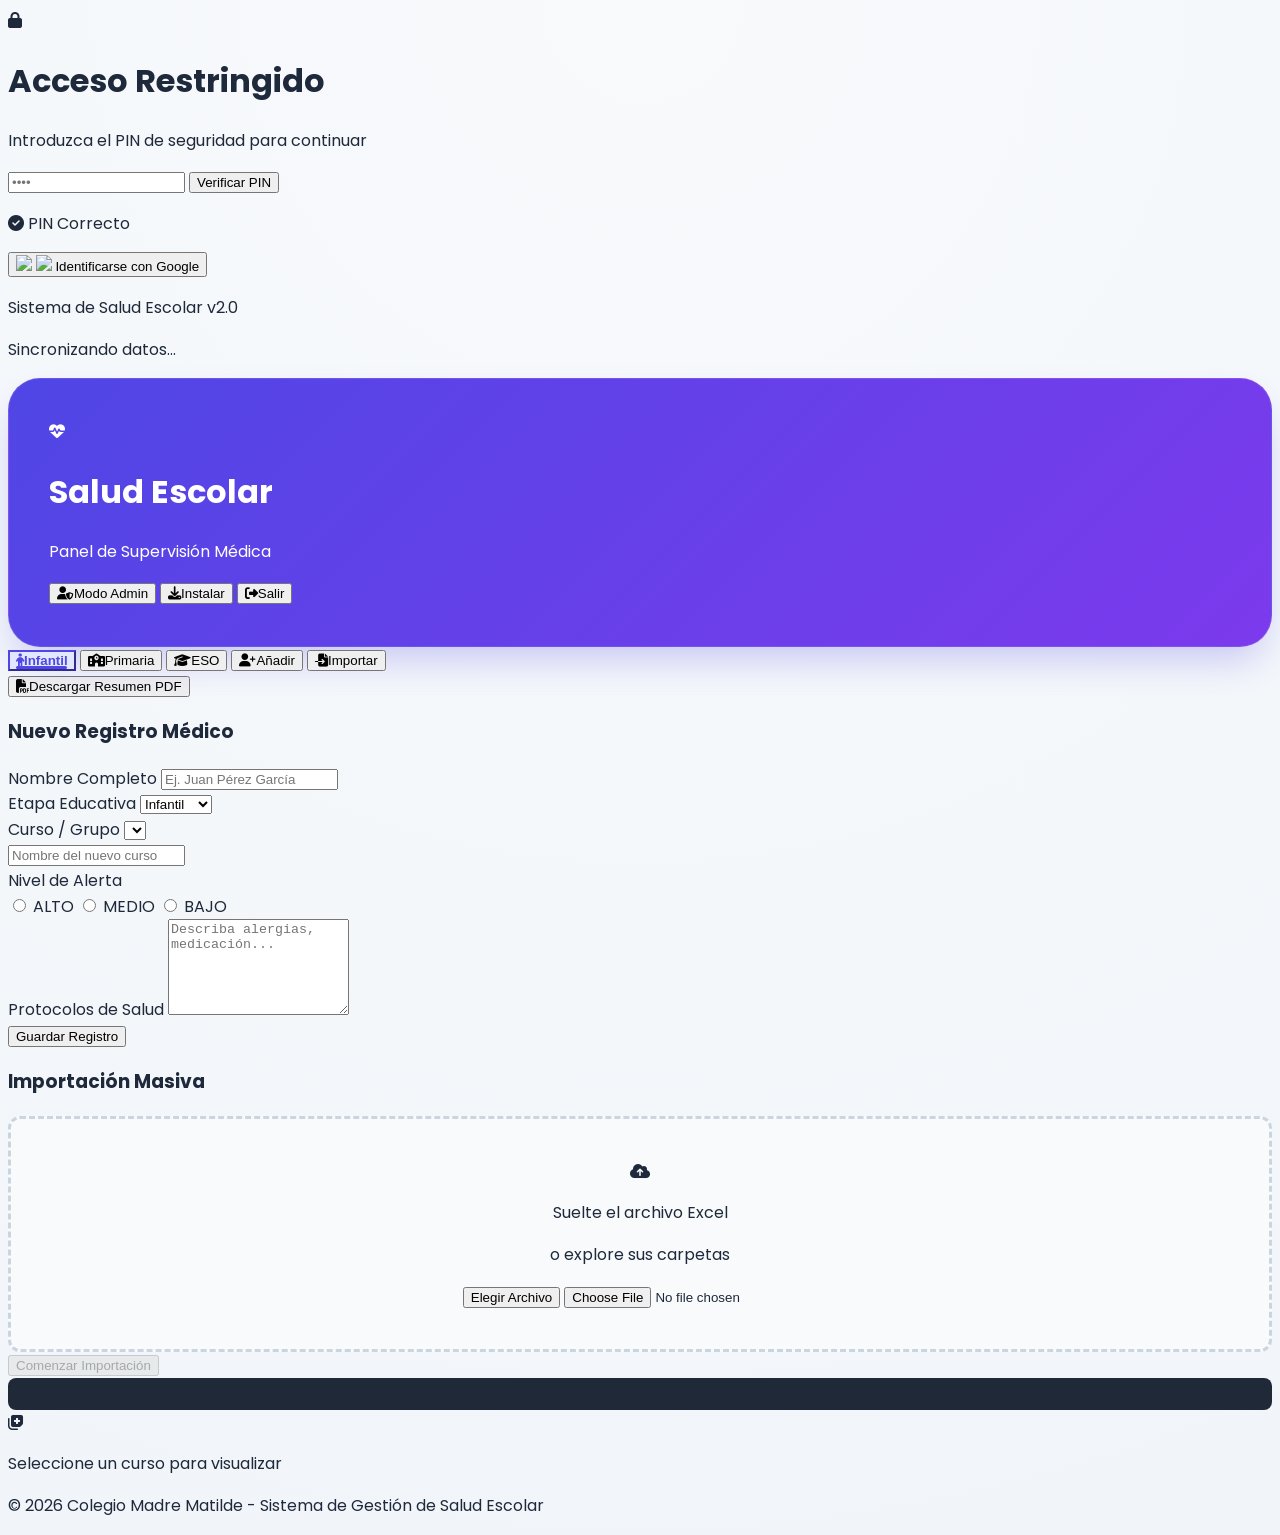
==== public_html/index.html @ 80fafb02 "Refactor arquitectura modular y configuraciones de despliegue (Firebase, Vercel, PWA)" ====
<!DOCTYPE html>
<html lang="es">

<head>
    <meta charset="UTF-8">
    <meta name="viewport" content="width=device-width, initial-scale=1.0">
    <title>Salud Escolar - Gestión de Alumnado</title>

    <!-- PWA -->
    <link rel="manifest" href="manifest.json">
    <meta name="theme-color" content="#4f46e5">
    <link rel="apple-touch-icon" href="icon-192.png">

    <!-- Fonts -->
    <link rel="preconnect" href="https://fonts.googleapis.com">
    <link rel="preconnect" href="https://fonts.gstatic.com" crossorigin>
    <link href="https://fonts.googleapis.com/css2?family=Poppins:wght@300;400;500;600;700&display=swap"
        rel="stylesheet">

    <!-- CSS -->
    <script src="https://cdn.tailwindcss.com"></script>
    <link rel="stylesheet" href="https://cdnjs.cloudflare.com/ajax/libs/font-awesome/6.4.0/css/all.min.css">
    <link rel="stylesheet" href="styles.css">

    <!-- External Libraries -->
    <script src="https://cdn.jsdelivr.net/npm/sweetalert2@11"></script>
    <script src="https://cdnjs.cloudflare.com/ajax/libs/xlsx/0.18.5/xlsx.full.min.js"></script>
    <script src="https://cdnjs.cloudflare.com/ajax/libs/jspdf/2.5.1/jspdf.umd.min.js"></script>
    <script src="https://cdnjs.cloudflare.com/ajax/libs/jspdf-autotable/3.5.28/jspdf.plugin.autotable.min.js"></script>
</head>

<body class="bg-slate-50 min-h-screen">
    <!-- Initial PIN Lock Overlay -->
    <div id="initial-pin-lock"
        class="fixed inset-0 bg-indigo-900 z-[100] flex flex-col items-center justify-center p-6 transition-all duration-500">
        <div class="bg-white p-8 rounded-2xl shadow-2xl w-full max-w-md text-center">
            <div class="w-20 h-20 bg-indigo-100 rounded-full flex items-center justify-center mx-auto mb-6">
                <i class="fas fa-lock text- indigo-600 text-3xl"></i>
            </div>
            <h1 class="text-2xl font-bold text-gray-800 mb-2">Acceso Restringido</h1>
            <p class="text-gray-500 mb-8">Introduzca el PIN de seguridad para continuar</p>

            <div id="pin-section">
                <form id="initial-pin-form" class="space-y-6">
                    <input type="password" id="initial-pin-input" maxlength="4" placeholder="••••"
                        class="w-full text-center text-3xl tracking-[1em] py-4 border-2 border-slate-200 rounded-xl focus:border-indigo-500 focus:outline-none transition-colors">
                    <button type="submit"
                        class="w-full bg-indigo-600 text-white py-4 rounded-xl font-bold text-lg hover:bg-indigo-700 transition-colors shadow-lg shadow-indigo-200">
                        Verificar PIN
                    </button>
                </form>
            </div>

            <div id="google-section" class="hidden animate-fade-in">
                <p class="text-green-600 font-medium mb-6 flex items-center justify-center">
                    <i class="fas fa-check-circle mr-2"></i> PIN Correcto
                </p>
                <button id="google-login-btn"
                    class="w-full border-2 border-slate-200 py-4 rounded-xl font-bold flex items-center justify-center gap-3 hover:bg-slate-50 transition-colors">
                    <img src="https://www.gstatic.com/firebasejs/ui/2.0.0/images/pjax_loader.gif" class="w-6 h-6 hidden"
                        id="google-loader">
                    <img src="https://www.gstatic.com/images/branding/product/1x/gsa_512dp.png" class="w-6 h-6">
                    Identificarse con Google
                </button>
            </div>
        </div>
        <p class="text-indigo-200 mt-8 text-sm opacity-60">Sistema de Salud Escolar v2.0</p>
    </div>

    <!-- Loading Overlay -->
    <div id="loading-overlay"
        class="fixed inset-0 bg-white/80 backdrop-blur-sm z-[90] flex items-center justify-center hidden">
        <div class="flex flex-col items-center">
            <div class="w-12 h-12 border-4 border-slate-200 border-t-indigo-600 rounded-full animate-spin"></div>
            <p class="mt-4 text-indigo-600 font-medium">Sincronizando datos...</p>
        </div>
    </div>

    <!-- Main Content -->
    <main id="app" class="hidden max-w-7xl mx-auto p-4 md:p-8">
        <header
            class="mb-10 p-10 rounded-[2rem] bg-gradient-to-br from-indigo-600 via-indigo-700 to-violet-800 text-white shadow-2xl shadow-indigo-200 flex flex-col md:flex-row justify-between items-center gap-8">
            <div class="flex items-center gap-6">
                <div
                    class="w-20 h-20 bg-white/20 backdrop-blur-md rounded-2xl flex items-center justify-center text-4xl shadow-inner">
                    <i class="fas fa-heartbeat"></i>
                </div>
                <div>
                    <h1 class="text-4xl font-black tracking-tight">Salud Escolar</h1>
                    <p class="text-indigo-100 text-sm font-bold opacity-90 uppercase tracking-[0.2em] mt-2">Panel de
                        Supervisión Médica</p>
                </div>
            </div>

            <div class="flex flex-wrap justify-center gap-4">
                <button id="admin-toggle-btn"
                    class="bg-amber-400 text-amber-950 px-8 py-4 rounded-2xl font-black text-sm flex items-center shadow-xl shadow-amber-900/20 hover:scale-105 transition-all active:scale-95 uppercase tracking-wider">
                    <i class="fas fa-user-shield mr-2"></i>Modo Admin
                </button>
                <button id="install-app-btn"
                    class="hidden bg-emerald-500 text-white px-8 py-4 rounded-2xl font-black text-sm flex items-center shadow-xl shadow-emerald-900/20 hover:scale-105 transition-all uppercase tracking-wider">
                    <i class="fas fa-download mr-2"></i>Instalar
                </button>
                <button id="logout-btn"
                    class="bg-white/10 hover:bg-white/20 px-8 py-4 rounded-2xl font-bold text-sm flex items-center backdrop-blur-md transition-all border border-white/20 active:scale-95">
                    <i class="fas fa-sign-out-alt mr-2"></i>Salir
                </button>
            </div>
            </div>
        </header>

        <!-- Navigation Tabs -->
        <nav class="flex justify-center overflow-x-auto pb-6 gap-6 mb-12 no-scrollbar scroll-smooth">
            <button data-tab="main-tabs" data-target="infantil"
                class="tab-active whitespace-nowrap px-10 py-6 rounded-3xl font-bold text-gray-500 hover:bg-white hover:shadow-xl transition-all flex items-center gap-4 border-2 border-transparent">
                <i class="fas fa-child text-xl"></i>Infantil
            </button>
            <button data-tab="main-tabs" data-target="primaria"
                class="whitespace-nowrap px-10 py-6 rounded-3xl font-bold text-gray-500 hover:bg-white hover:shadow-xl transition-all flex items-center gap-4 border-2 border-transparent">
                <i class="fas fa-school text-xl"></i>Primaria
            </button>
            <button data-tab="main-tabs" data-target="eso"
                class="whitespace-nowrap px-10 py-6 rounded-3xl font-bold text-gray-500 hover:bg-white hover:shadow-xl transition-all flex items-center gap-4 border-2 border-transparent">
                <i class="fas fa-graduation-cap text-xl"></i>ESO
            </button>
            <button id="add-student-btn" data-tab="main-tabs" data-target="add-student"
                class="hidden whitespace-nowrap px-10 py-6 rounded-3xl font-bold text-gray-500 hover:bg-white hover:shadow-xl transition-all flex items-center gap-4 border-2 border-transparent">
                <i class="fas fa-user-plus text-xl"></i>Añadir
            </button>
            <button id="import-data-btn" data-tab="main-tabs" data-target="import-data"
                class="hidden whitespace-nowrap px-10 py-6 rounded-3xl font-bold text-gray-500 hover:bg-white hover:shadow-xl transition-all flex items-center gap-4 border-2 border-transparent">
                <i class="fas fa-file-import text-xl"></i>Importar
            </button>
        </nav>

        <!-- Tool Bar -->
        <div id="tool-bar" class="mb-12 flex justify-center">
            <button id="pdf-download-btn"
                class="hidden bg-white text-rose-600 border-2 border-rose-50 px-10 py-5 rounded-3xl font-black text-sm shadow-xl hover:bg-rose-50 hover:shadow-rose-200/50 transition-all flex items-center uppercase tracking-widest">
                <i class="fas fa-file-pdf mr-4 text-2xl"></i>Descargar Resumen PDF
            </button>
        </div>

        <!-- Tab Contents -->
        <div id="infantil" class="tab-content animate-fade-in px-4">
            <div id="courses-infantil" class="flex flex-wrap justify-center gap-8 mb-16"></div>
        </div>

        <div id="primaria" class="tab-content hidden animate-fade-in px-4">
            <div id="courses-primaria" class="flex flex-wrap justify-center gap-8 mb-16"></div>
        </div>

        <div id="eso" class="tab-content hidden animate-fade-in px-4">
            <div id="courses-eso" class="flex flex-wrap justify-center gap-8 mb-16"></div>
        </div>

        <div id="add-student" class="tab-content hidden animate-fade-in">
            <div class="max-w-3xl mx-auto bg-white p-12 rounded-[2.5rem] shadow-2xl shadow-slate-200/50">
                <h3 class="text-3xl font-black text-gray-800 mb-10 border-b pb-6 text-center">Nuevo Registro Médico</h3>
                <form id="add-student-form" class="space-y-8">
                    <div class="grid grid-cols-1 md:grid-cols-2 gap-8">
                        <div class="space-y-3">
                            <label class="text-xs font-black text-gray-400 uppercase tracking-widest ml-1">Nombre
                                Completo</label>
                            <input type="text" id="student-name" required
                                class="w-full px-6 py-4 rounded-2xl border-2 border-slate-100 focus:border-indigo-500 focus:ring-4 focus:ring-indigo-500/10 focus:outline-none transition-all"
                                placeholder="Ej. Juan Pérez García">
                        </div>
                        <div class="space-y-3">
                            <label class="text-xs font-black text-gray-400 uppercase tracking-widest ml-1">Etapa
                                Educativa</label>
                            <select id="student-stage"
                                class="w-full px-6 py-4 rounded-2xl border-2 border-slate-100 focus:border-indigo-500 focus:outline-none transition-all">
                                <option value="Infantil">Infantil</option>
                                <option value="Primaria">Primaria</option>
                                <option value="ESO">ESO</option>
                            </select>
                        </div>
                    </div>

                    <div class="grid grid-cols-1 md:grid-cols-2 gap-8">
                        <div class="space-y-3">
                            <label class="text-xs font-black text-gray-400 uppercase tracking-widest ml-1">Curso /
                                Grupo</label>
                            <select id="student-course"
                                class="w-full px-6 py-4 rounded-2xl border-2 border-slate-100 focus:border-indigo-500 focus:outline-none transition-all"></select>
                            <div id="new-course-container" class="hidden mt-4">
                                <input type="text" id="new-course-name"
                                    class="w-full px-6 py-4 rounded-2xl border-2 border-indigo-200 bg-indigo-50/30 focus:outline-none"
                                    placeholder="Nombre del nuevo curso">
                            </div>
                        </div>
                        <div class="space-y-3">
                            <label class="text-xs font-black text-gray-400 uppercase tracking-widest ml-1">Nivel de
                                Alerta</label>
                            <div class="flex gap-4 p-2 bg-slate-100 rounded-2xl">
                                <label
                                    class="flex-1 text-center py-3 px-4 rounded-xl cursor-pointer transition-all has-[:checked]:bg-white has-[:checked]:shadow-md has-[:checked]:text-red-600">
                                    <input type="radio" name="severity" value="high" class="hidden" required>
                                    <span class="text-sm font-black uppercase tracking-tighter">ALTO</span>
                                </label>
                                <label
                                    class="flex-1 text-center py-3 px-4 rounded-xl cursor-pointer transition-all has-[:checked]:bg-white has-[:checked]:shadow-md has-[:checked]:text-amber-500">
                                    <input type="radio" name="severity" value="medium" class="hidden">
                                    <span class="text-sm font-black uppercase tracking-tighter">MEDIO</span>
                                </label>
                                <label
                                    class="flex-1 text-center py-3 px-4 rounded-xl cursor-pointer transition-all has-[:checked]:bg-white has-[:checked]:shadow-md has-[:checked]:text-emerald-500">
                                    <input type="radio" name="severity" value="low" class="hidden">
                                    <span class="text-sm font-black uppercase tracking-tighter">BAJO</span>
                                </label>
                            </div>
                        </div>
                    </div>

                    <div class="space-y-3">
                        <label class="text-xs font-black text-gray-400 uppercase tracking-widest ml-1">Protocolos de
                            Salud</label>
                        <textarea id="student-info" rows="6" required
                            class="w-full px-6 py-5 rounded-2xl border-2 border-slate-100 focus:border-indigo-500 focus:outline-none transition-all leading-relaxed"
                            placeholder="Describa alergias, medicación..."></textarea>
                    </div>

                    <button type="submit"
                        class="w-full bg-indigo-600 text-white py-6 rounded-2xl font-black text-xl hover:bg-indigo-700 hover:shadow-2xl hover:shadow-indigo-200 transition-all active:scale-[0.98] mt-6 uppercase tracking-[0.2em]">
                        Guardar Registro
                    </button>
                </form>
            </div>
        </div>

        <div id="import-data" class="tab-content hidden animate-fade-in">
            <div class="max-w-3xl mx-auto bg-white p-12 rounded-[2.5rem] shadow-2xl shadow-slate-200/50">
                <h3 class="text-3xl font-black text-gray-800 mb-10 border-b pb-6 text-center">Importación Masiva</h3>
                <div id="drop-zone"
                    class="drop-zone border-4 border-dashed border-indigo-100 p-16 rounded-[2rem] text-center bg-indigo-50/20 hover:bg-indigo-50/40 transition-all cursor-pointer group">
                    <div class="text-7xl text-indigo-200 mb-8 group-hover:scale-110 transition-transform">
                        <i class="fas fa-cloud-upload-alt"></i>
                    </div>
                    <p class="text-xl font-black text-indigo-900 mb-3">Suelte el archivo Excel</p>
                    <p class="text-gray-400 mb-8">o explore sus carpetas</p>
                    <button id="browse-btn"
                        class="bg-indigo-600 text-white px-10 py-4 rounded-2xl font-black hover:bg-indigo-700 transition-all shadow-lg shadow-indigo-100 uppercase tracking-widest text-sm">
                        Elegir Archivo
                    </button>
                    <input type="file" id="file-input" class="hidden" accept=".xlsx, .xls">
                </div>
                <div id="file-name"
                    class="mt-8 text-center text-indigo-600 font-black text-sm bg-indigo-50 py-4 rounded-2xl hidden shadow-inner border border-indigo-100">
                </div>
                <div class="flex justify-center mt-10">
                    <button id="import-btn" disabled
                        class="bg-emerald-500 text-white px-16 py-5 rounded-2xl font-black text-lg hover:bg-emerald-600 transition-all disabled:opacity-30 disabled:cursor-not-allowed shadow-xl shadow-emerald-200 uppercase tracking-[0.2em]">
                        Comenzar Importación
                    </button>
                </div>
                <div id="import-results"
                    class="mt-12 overflow-hidden border border-slate-100 rounded-3xl hidden shadow-inner bg-slate-50 p-6">
                </div>
            </div>
        </div>

        <!-- Student List View Area -->
        <div id="student-list-container" class="mt-16 min-h-[400px]">
            <div
                class="flex flex-col items-center justify-center text-slate-300 py-32 border-4 border-dashed border-slate-100 rounded-[3rem] bg-white/50">
                <i class="fas fa-notes-medical text-8xl mb-8 opacity-20"></i>
                <p class="text-2xl font-bold tracking-tight">Seleccione un curso para visualizar</p>
            </div>
        </div>
    </main>

    <footer class="mt-20 py-10 text-center text-gray-400 text-sm font-medium">
        <p>© 2026 Colegio Madre Matilde - Sistema de Gestión de Salud Escolar</p>
    </footer>

    <!-- Scripts -->
    <script src="firebase-config.js?v=2.4"></script>
    <script type="module" src="app.js?v=2.4"></script>
</body>

</html>
---- public_html/styles.css ----
/* Base Styles */
body {
    font-family: 'Poppins', sans-serif;
    background: radial-gradient(circle at 50% 0%, #f8fafc 0%, #f1f5f9 100%);
    color: #1e293b;
    line-height: 1.6;
}

header {
    background: linear-gradient(135deg, #4f46e5 0%, #7c3aed 100%);
    color: white;
    padding: 2.5rem;
    border-radius: 2rem;
    box-shadow: 0 20px 40px -10px rgba(79, 70, 229, 0.3);
    border: 1px solid rgba(255, 255, 255, 0.1);
    backdrop-filter: blur(10px);
}

nav button {
    transition: all 0.3s ease;
    position: relative;
}

nav button.tab-active {
    border-color: #4f46e5;
    color: #4f46e5;
    background-color: #e0e7ff;
    font-weight: 600;
}

nav button::after {
    content: '';
    position: absolute;
    bottom: 0;
    left: 10%;
    width: 80%;
    height: 3px;
    background-color: transparent;
    transition: background-color 0.3s ease;
    border-radius: 3px;
}

nav button.tab-active::after {
    background-color: #4f46e5;
}

/* Custom Scrollbar */
.no-scrollbar::-webkit-scrollbar {
    display: none;
}

.no-scrollbar {
    -ms-overflow-style: none;
    scrollbar-width: none;
}

.course-btn {
    background-color: white;
    border: 1px solid #d1d5db;
    color: #4b5563;
    transition: all 0.2s ease-in-out;
    box-shadow: 0 2px 5px rgba(0, 0, 0, 0.05);
}

.course-btn:hover {
    background-color: #eef2ff;
    border-color: #a5b4fc;
    color: #4338ca;
    transform: translateY(-2px);
    box-shadow: 0 4px 10px rgba(0, 0, 0, 0.1);
}

.course-btn.course-btn-active {
    background-color: #6366f1;
    color: white;
    border-color: #6366f1;
    box-shadow: 0 10px 15px -3px rgba(99, 102, 241, 0.4);
    transform: translateY(-2px);
}

.course-btn.course-btn-active span:last-child {
    background-color: white;
    color: #6366f1;
}

.student-card {
    background-color: white;
    border-left: 6px solid;
    border-radius: 0.75rem;
    box-shadow: 0 4px 10px rgba(0, 0, 0, 0.08);
    transition: all 0.2s ease-in-out;
}

.student-card:hover {
    transform: translateY(-3px);
    box-shadow: 0 6px 15px rgba(0, 0, 0, 0.12);
}

.student-card .avatar {
    background-color: #e0f2fe;
    color: #0369a1;
    font-weight: 700;
}

.student-card .info-snippet {
    color: #6b7280;
}

/* Alert Mini Cards */
.alert-mini-card {
    padding: 0.25rem 0.6rem;
    border-radius: 0.5rem;
    font-size: 0.75rem;
    font-weight: 500;
    display: inline-flex;
    align-items: center;
    gap: 0.3rem;
}

.alert-mini-card-red {
    background-color: #fee2e2;
    color: #ef4444;
    border-color: #fca5a5;
}

.alert-mini-card-orange {
    background-color: #fff7ed;
    color: #f97316;
    border-color: #fed7aa;
}

.alert-mini-card-yellow {
    background-color: #fef9c3;
    color: #b45309;
    border-color: #fde68a;
}

.alert-mini-card-green {
    background-color: #f0fdf4;
    color: #15803d;
    border-color: #bbf7d0;
}

.alert-mini-card-blue {
    background-color: #e0f2fe;
    color: #0369a1;
    border-color: #bfdbfe;
}

/* Detail Modal Styles */
#detail-modal-backdrop {
    backdrop-filter: blur(5px);
    background-color: rgba(0, 0, 0, 0.6);
}

#detail-modal-backdrop .modal-content-container {
    background: linear-gradient(to bottom right, #ffffff, #f7f9fc);
    border-radius: 1.5rem;
    box-shadow: 0 10px 30px rgba(0, 0, 0, 0.25);
}

#detail-modal-backdrop h3 {
    color: #4f46e5;
}

#detail-modal-backdrop .info-section {
    background-color: #f8fafc;
    border: 1px solid #e2e8f0;
    border-radius: 0.75rem;
}

#detail-modal-backdrop .summary-section {
    background-color: #fffaeb;
    border-left: 5px solid #f59e0b;
}

#detail-modal-backdrop .critical-action-section {
    background-color: #fee2e2;
    border-left: 5px solid #ef4444;
}

#summary-output strong {
    display: block;
    font-size: 1.125rem;
    margin-top: 0.75rem;
    color: #1f2937;
}

#summary-output ul {
    list-style-type: disc;
    padding-left: 1.5rem;
}

/* Loading Overlay */
#loading-overlay {
    transition: opacity 0.3s ease-in-out;
}

.loader {
    border-top-color: #6366f1;
}

/* Import Zone Styles */
.drop-zone {
    border: 3px dashed #cbd5e1;
    border-radius: 0.75rem;
    padding: 2.5rem;
    text-align: center;
    transition: all 0.3s ease;
    background-color: #f8fafc;
}

.drop-zone.drag-over {
    border-color: #6366f1;
    background-color: #eef2ff;
}

#import-results {
    max-height: 250px;
    overflow-y: auto;
    background-color: #1f2937;
    color: #d1d5db;
    font-family: 'Courier New', Courier, monospace;
    padding: 1rem;
    border-radius: 0.5rem;
}

/* Animations */
@keyframes fadeIn {
    from {
        opacity: 0;
        transform: translateY(10px);
    }

    to {
        opacity: 1;
        transform: translateY(0);
    }
}

.animate-fade-in {
    animation: fadeIn 0.4s ease-out forwards;
}

/* Enhanced Modal Styles */
.swal2-popup {
    border-radius: 2rem !important;
    padding: 2.5rem !important;
    box-shadow: 0 25px 50px -12px rgba(0, 0, 0, 0.25) !important;
}

.swal2-title {
    font-size: 1.75rem !important;
    font-weight: 800 !important;
    color: #1e293b !important;
}

.swal2-html-container {
    font-size: 1rem !important;
    color: #64748b !important;
    margin: 1.5rem 0 !important;
}

.swal2-input {
    border-radius: 1rem !important;
    border: 2px solid #e2e8f0 !important;
    padding: 1rem 1.5rem !important;
    font-size: 1.125rem !important;
    text-align: center !important;
    letter-spacing: 0.5em !important;
    font-weight: 600 !important;
    transition: all 0.2s ease !important;
}

.swal2-input:focus {
    border-color: #6366f1 !important;
    box-shadow: 0 0 0 4px rgba(99, 102, 241, 0.1) !important;
    outline: none !important;
}

.swal2-confirm {
    background: linear-gradient(135deg, #6366f1 0%, #7c3aed 100%) !important;
    border-radius: 1rem !important;
    padding: 0.875rem 2.5rem !important;
    font-weight: 700 !important;
    font-size: 0.875rem !important;
    text-transform: uppercase !important;
    letter-spacing: 0.05em !important;
    box-shadow: 0 10px 15px -3px rgba(99, 102, 241, 0.3) !important;
    transition: all 0.2s ease !important;
}

.swal2-confirm:hover {
    transform: translateY(-2px) !important;
    box-shadow: 0 15px 25px -5px rgba(99, 102, 241, 0.4) !important;
}

.swal2-cancel {
    background-color: #f1f5f9 !important;
    color: #64748b !important;
    border-radius: 1rem !important;
    padding: 0.875rem 2.5rem !important;
    font-weight: 600 !important;
    font-size: 0.875rem !important;
    text-transform: uppercase !important;
    letter-spacing: 0.05em !important;
    transition: all 0.2s ease !important;
}

.swal2-cancel:hover {
    background-color: #e2e8f0 !important;
}
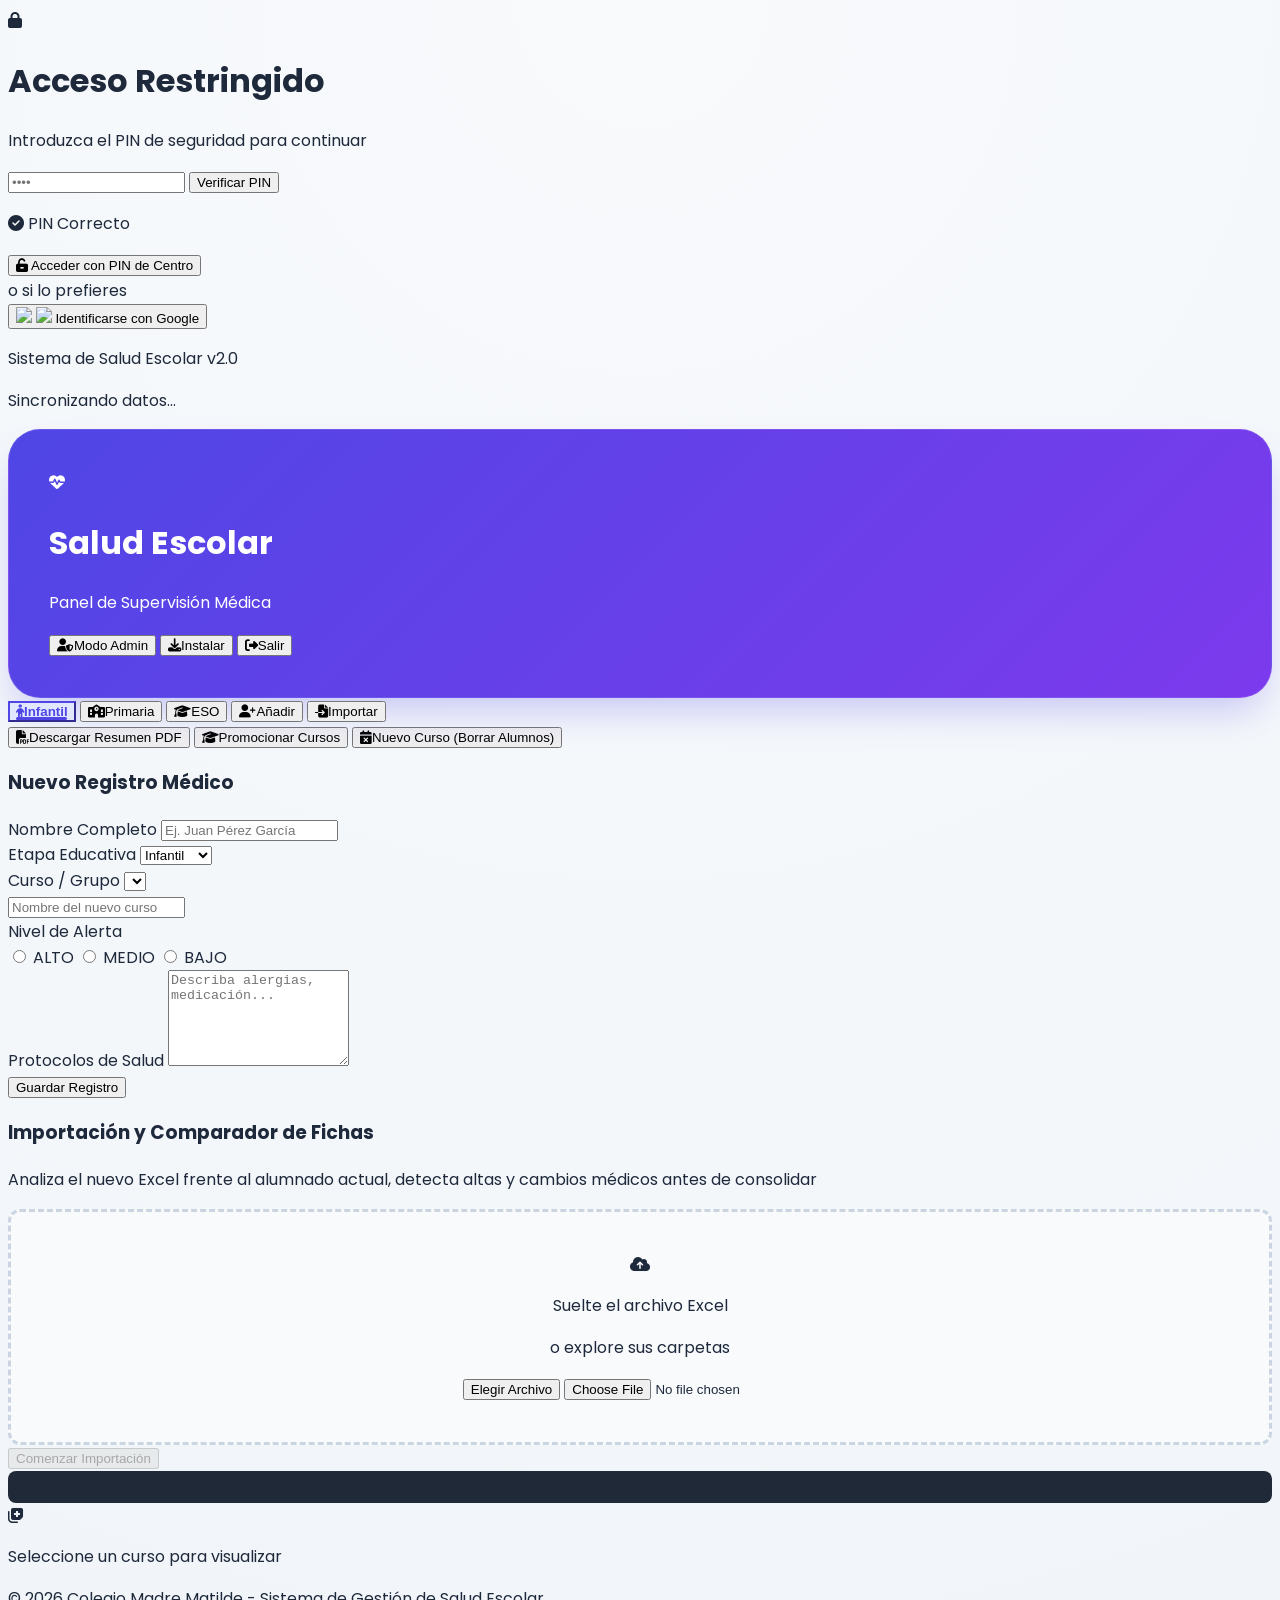
==== commit 8ed438e2: "Agregar promoción automática de cursos y comparador inteligente de fichas médicas" ====
--- a/public_html/index.html
+++ b/public_html/index.html
@@ -52,14 +52,24 @@
             </div>
 
             <div id="google-section" class="hidden animate-fade-in">
-                <p class="text-green-600 font-medium mb-6 flex items-center justify-center">
+                <p class="text-green-600 font-medium mb-4 flex items-center justify-center">
                     <i class="fas fa-check-circle mr-2"></i> PIN Correcto
                 </p>
+                <button id="direct-access-btn"
+                    class="w-full bg-indigo-600 text-white py-4 rounded-xl font-bold flex items-center justify-center gap-3 hover:bg-indigo-700 transition-all shadow-lg shadow-indigo-200 mb-4 cursor-pointer">
+                    <i class="fas fa-unlock-alt"></i>
+                    Acceder con PIN de Centro
+                </button>
+                <div class="relative flex py-2 items-center">
+                    <div class="flex-grow border-t border-slate-200"></div>
+                    <span class="flex-shrink mx-4 text-slate-400 text-xs font-semibold uppercase">o si lo prefieres</span>
+                    <div class="flex-grow border-t border-slate-200"></div>
+                </div>
                 <button id="google-login-btn"
-                    class="w-full border-2 border-slate-200 py-4 rounded-xl font-bold flex items-center justify-center gap-3 hover:bg-slate-50 transition-colors">
-                    <img src="https://www.gstatic.com/firebasejs/ui/2.0.0/images/pjax_loader.gif" class="w-6 h-6 hidden"
+                    class="w-full border-2 border-slate-200 py-3 rounded-xl font-semibold text-slate-700 flex items-center justify-center gap-3 hover:bg-slate-50 transition-colors mt-2">
+                    <img src="https://www.gstatic.com/firebasejs/ui/2.0.0/images/pjax_loader.gif" class="w-5 h-5 hidden"
                         id="google-loader">
-                    <img src="https://www.gstatic.com/images/branding/product/1x/gsa_512dp.png" class="w-6 h-6">
+                    <img src="https://www.gstatic.com/images/branding/product/1x/gsa_512dp.png" class="w-5 h-5">
                     Identificarse con Google
                 </button>
             </div>
@@ -134,10 +144,18 @@
         </nav>
 
         <!-- Tool Bar -->
-        <div id="tool-bar" class="mb-12 flex justify-center">
+        <div id="tool-bar" class="mb-12 flex flex-wrap justify-center gap-6">
             <button id="pdf-download-btn"
                 class="hidden bg-white text-rose-600 border-2 border-rose-50 px-10 py-5 rounded-3xl font-black text-sm shadow-xl hover:bg-rose-50 hover:shadow-rose-200/50 transition-all flex items-center uppercase tracking-widest">
                 <i class="fas fa-file-pdf mr-4 text-2xl"></i>Descargar Resumen PDF
+            </button>
+            <button id="promote-courses-btn"
+                class="hidden bg-white text-indigo-600 border-2 border-indigo-100 hover:bg-indigo-50 px-10 py-5 rounded-3xl font-black text-sm shadow-xl hover:shadow-indigo-200/50 transition-all flex items-center uppercase tracking-widest">
+                <i class="fas fa-graduation-cap mr-4 text-2xl"></i>Promocionar Cursos
+            </button>
+            <button id="clear-all-students-btn"
+                class="hidden bg-white text-red-600 border-2 border-red-100 hover:bg-red-50 px-10 py-5 rounded-3xl font-black text-sm shadow-xl hover:shadow-red-200/50 transition-all flex items-center uppercase tracking-widest">
+                <i class="fas fa-calendar-times mr-4 text-2xl"></i>Nuevo Curso (Borrar Alumnos)
             </button>
         </div>
 
@@ -230,8 +248,11 @@
         </div>
 
         <div id="import-data" class="tab-content hidden animate-fade-in">
-            <div class="max-w-3xl mx-auto bg-white p-12 rounded-[2.5rem] shadow-2xl shadow-slate-200/50">
-                <h3 class="text-3xl font-black text-gray-800 mb-10 border-b pb-6 text-center">Importación Masiva</h3>
+            <div class="max-w-4xl mx-auto bg-white p-12 rounded-[2.5rem] shadow-2xl shadow-slate-200/50">
+                <div class="text-center border-b pb-6 mb-10">
+                    <h3 class="text-3xl font-black text-gray-800">Importación y Comparador de Fichas</h3>
+                    <p class="text-gray-500 text-sm mt-2">Analiza el nuevo Excel frente al alumnado actual, detecta altas y cambios médicos antes de consolidar</p>
+                </div>
                 <div id="drop-zone"
                     class="drop-zone border-4 border-dashed border-indigo-100 p-16 rounded-[2rem] text-center bg-indigo-50/20 hover:bg-indigo-50/40 transition-all cursor-pointer group">
                     <div class="text-7xl text-indigo-200 mb-8 group-hover:scale-110 transition-transform">
@@ -275,8 +296,8 @@
     </footer>
 
     <!-- Scripts -->
-    <script src="firebase-config.js?v=2.4"></script>
-    <script type="module" src="app.js?v=2.4"></script>
+    <script src="firebase-config.js?v=2.5"></script>
+    <script type="module" src="app.js?v=2.5"></script>
 </body>
 
 </html>
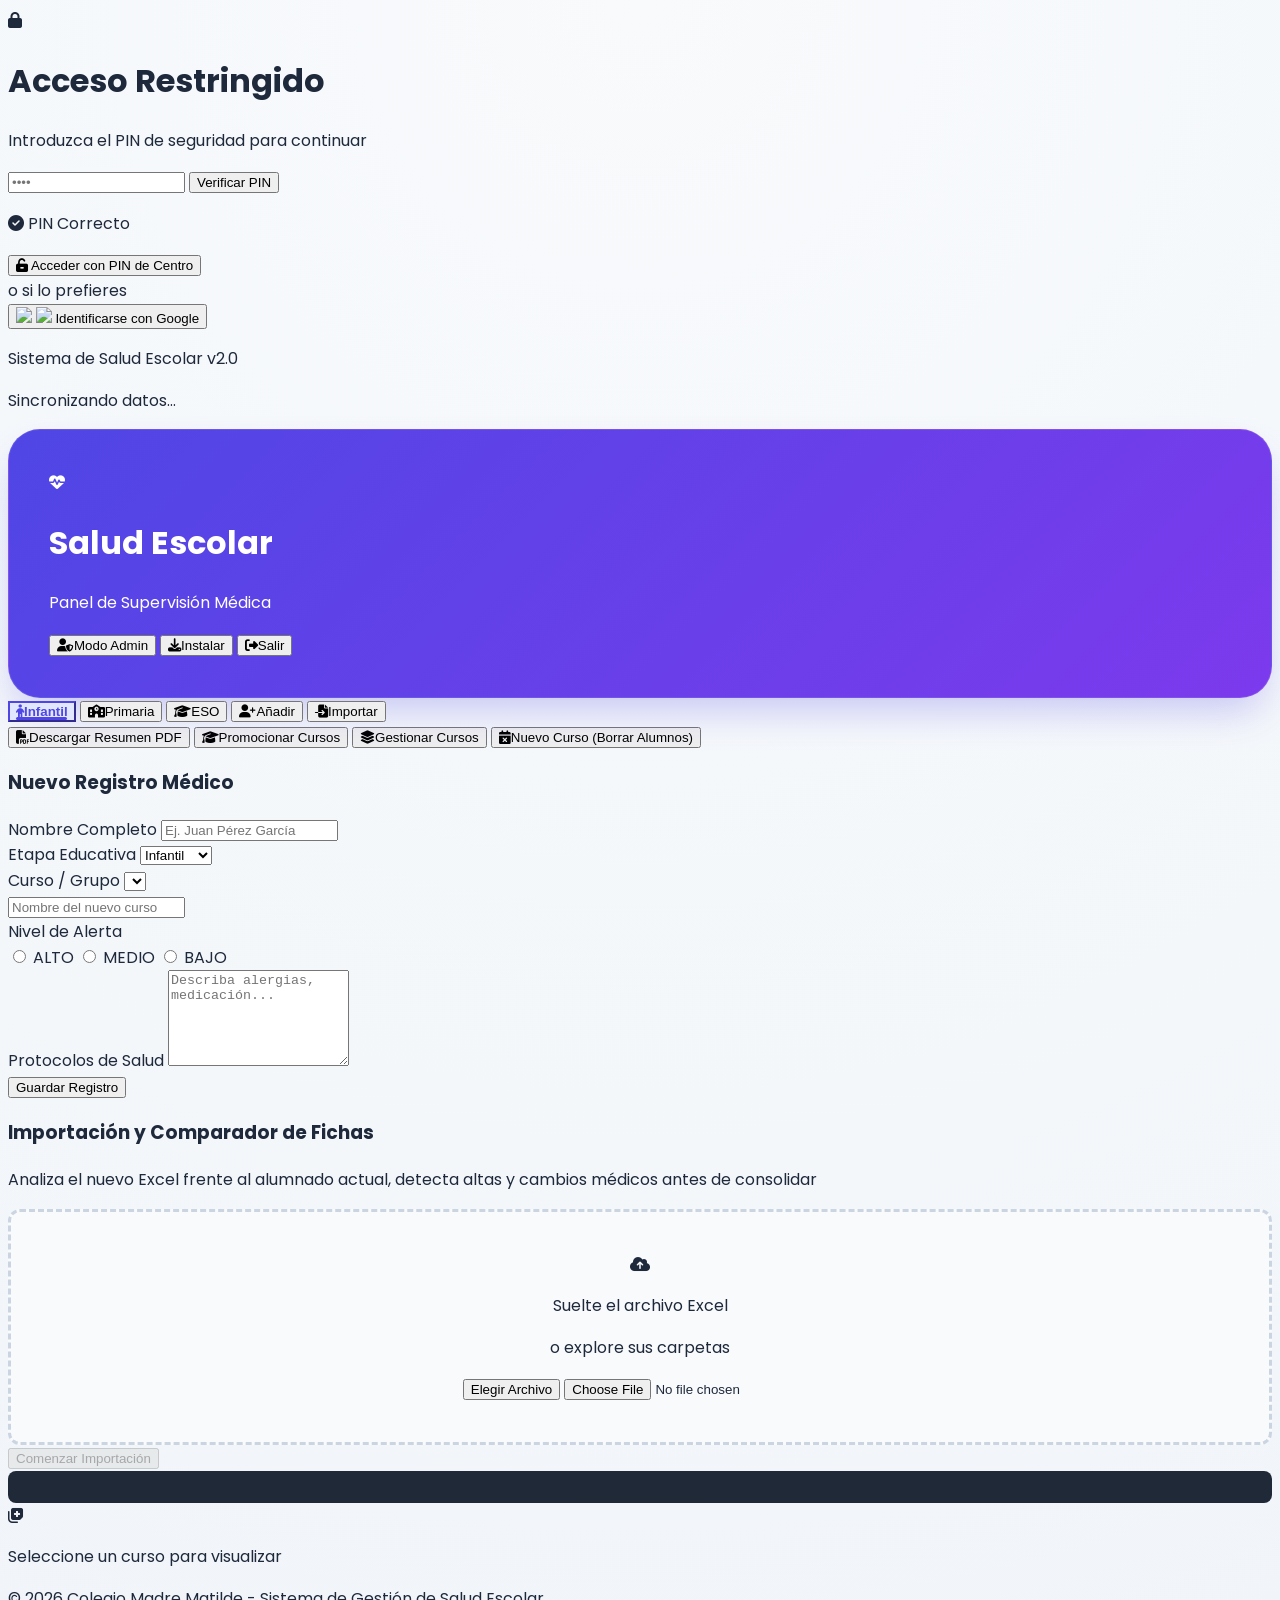
==== commit df8d5baa: "feat: gestion y persistencia de cursos escolares, soporte para cursos vacios y boton anadir curso" ====
--- a/public_html/index.html
+++ b/public_html/index.html
@@ -152,6 +152,10 @@
             <button id="promote-courses-btn"
                 class="hidden bg-white text-indigo-600 border-2 border-indigo-100 hover:bg-indigo-50 px-10 py-5 rounded-3xl font-black text-sm shadow-xl hover:shadow-indigo-200/50 transition-all flex items-center uppercase tracking-widest">
                 <i class="fas fa-graduation-cap mr-4 text-2xl"></i>Promocionar Cursos
+            </button>
+            <button id="manage-courses-btn"
+                class="hidden bg-white text-indigo-700 border-2 border-indigo-100 hover:bg-indigo-50 px-10 py-5 rounded-3xl font-black text-sm shadow-xl hover:shadow-indigo-200/50 transition-all flex items-center uppercase tracking-widest">
+                <i class="fas fa-layer-group mr-4 text-2xl"></i>Gestionar Cursos
             </button>
             <button id="clear-all-students-btn"
                 class="hidden bg-white text-red-600 border-2 border-red-100 hover:bg-red-50 px-10 py-5 rounded-3xl font-black text-sm shadow-xl hover:shadow-red-200/50 transition-all flex items-center uppercase tracking-widest">
@@ -296,8 +300,8 @@
     </footer>
 
     <!-- Scripts -->
-    <script src="firebase-config.js?v=2.5"></script>
-    <script type="module" src="app.js?v=2.5"></script>
+    <script src="firebase-config.js?v=2.7"></script>
+    <script type="module" src="app.js?v=2.7"></script>
 </body>
 
 </html>
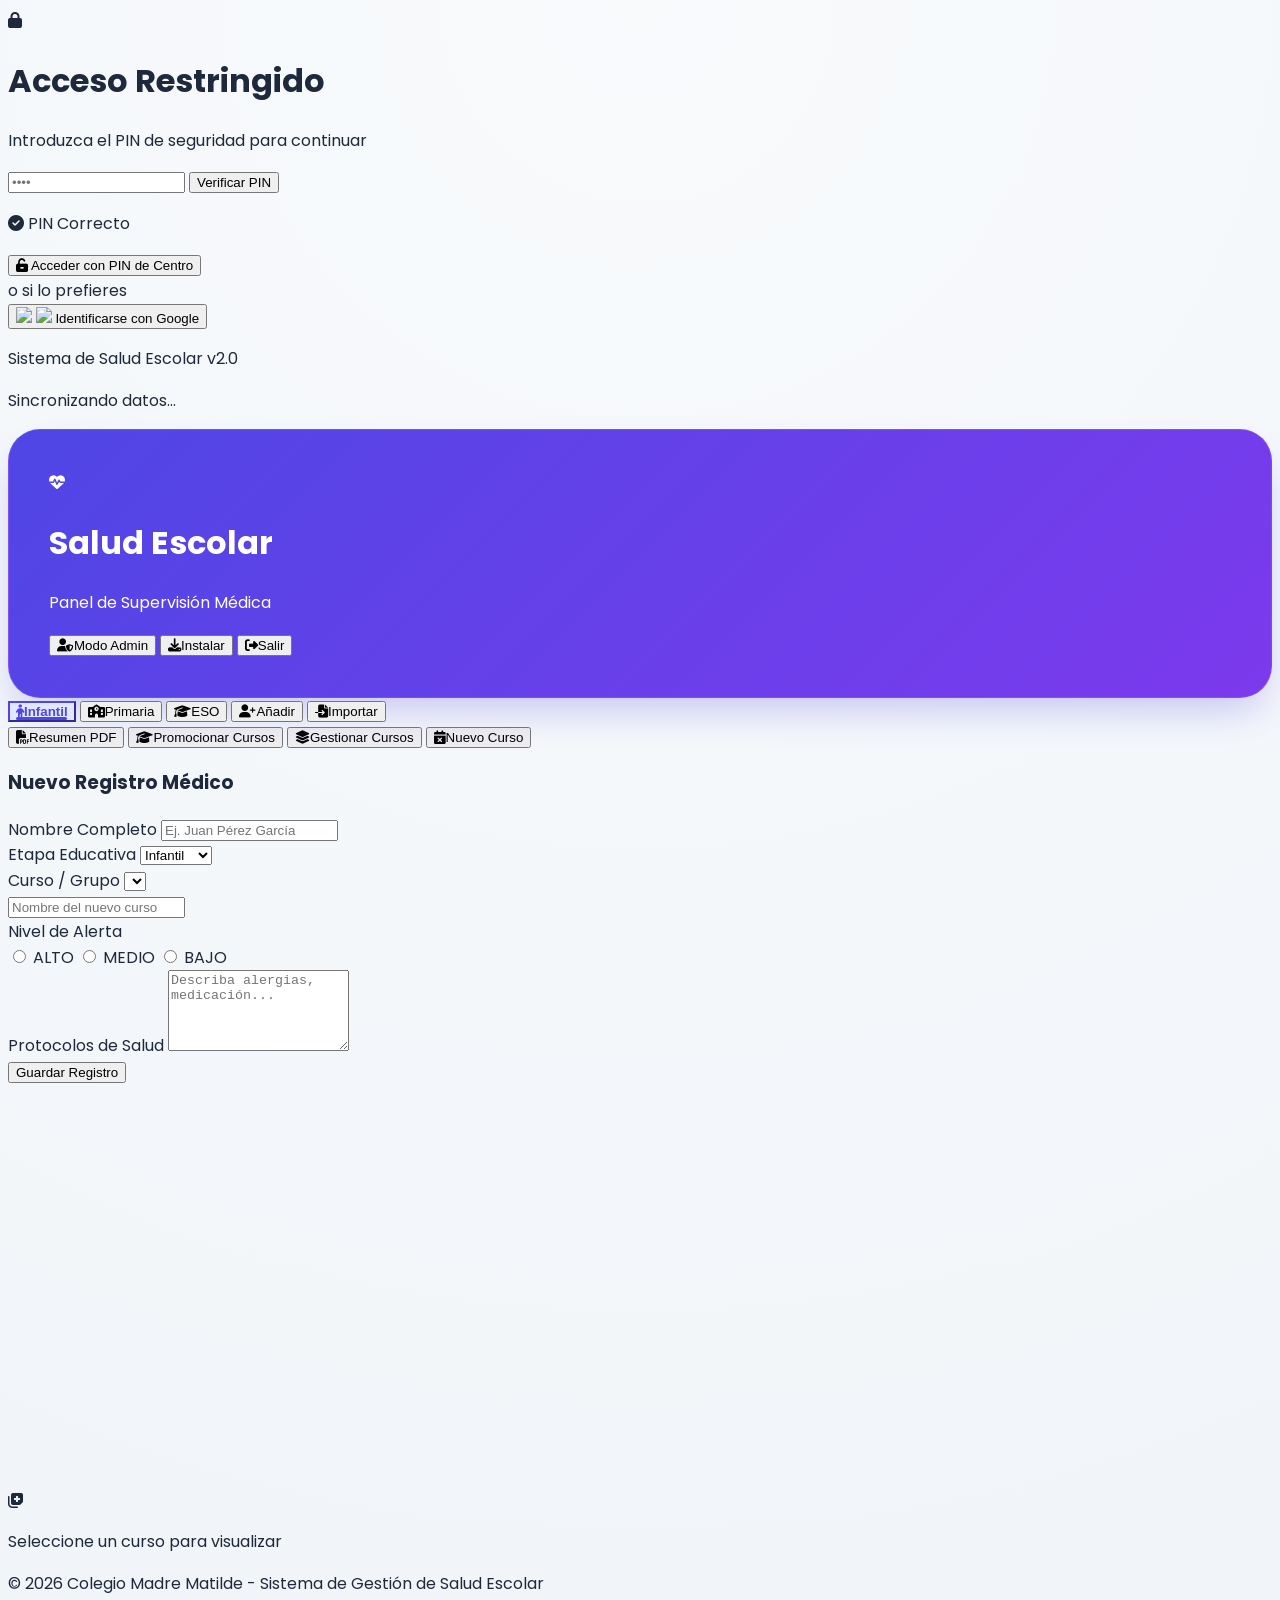
==== commit e5f17b07: "feat(ui): optimizacion 100% responsive para movil, tablet y escritorio con paridad exacta" ====
--- a/public_html/index.html
+++ b/public_html/index.html
@@ -1,307 +1,300 @@
-<!DOCTYPE html>
-<html lang="es">
-
-<head>
-    <meta charset="UTF-8">
-    <meta name="viewport" content="width=device-width, initial-scale=1.0">
-    <title>Salud Escolar - Gestión de Alumnado</title>
-
-    <!-- PWA -->
-    <link rel="manifest" href="manifest.json">
-    <meta name="theme-color" content="#4f46e5">
-    <link rel="apple-touch-icon" href="icon-192.png">
-
-    <!-- Fonts -->
-    <link rel="preconnect" href="https://fonts.googleapis.com">
-    <link rel="preconnect" href="https://fonts.gstatic.com" crossorigin>
-    <link href="https://fonts.googleapis.com/css2?family=Poppins:wght@300;400;500;600;700&display=swap"
-        rel="stylesheet">
-
-    <!-- CSS -->
-    <script src="https://cdn.tailwindcss.com"></script>
-    <link rel="stylesheet" href="https://cdnjs.cloudflare.com/ajax/libs/font-awesome/6.4.0/css/all.min.css">
-    <link rel="stylesheet" href="styles.css">
-
-    <!-- External Libraries -->
-    <script src="https://cdn.jsdelivr.net/npm/sweetalert2@11"></script>
-    <script src="https://cdnjs.cloudflare.com/ajax/libs/xlsx/0.18.5/xlsx.full.min.js"></script>
-    <script src="https://cdnjs.cloudflare.com/ajax/libs/jspdf/2.5.1/jspdf.umd.min.js"></script>
-    <script src="https://cdnjs.cloudflare.com/ajax/libs/jspdf-autotable/3.5.28/jspdf.plugin.autotable.min.js"></script>
-</head>
-
-<body class="bg-slate-50 min-h-screen">
-    <!-- Initial PIN Lock Overlay -->
-    <div id="initial-pin-lock"
-        class="fixed inset-0 bg-indigo-900 z-[100] flex flex-col items-center justify-center p-6 transition-all duration-500">
-        <div class="bg-white p-8 rounded-2xl shadow-2xl w-full max-w-md text-center">
-            <div class="w-20 h-20 bg-indigo-100 rounded-full flex items-center justify-center mx-auto mb-6">
-                <i class="fas fa-lock text- indigo-600 text-3xl"></i>
-            </div>
-            <h1 class="text-2xl font-bold text-gray-800 mb-2">Acceso Restringido</h1>
-            <p class="text-gray-500 mb-8">Introduzca el PIN de seguridad para continuar</p>
-
-            <div id="pin-section">
-                <form id="initial-pin-form" class="space-y-6">
-                    <input type="password" id="initial-pin-input" maxlength="4" placeholder="••••"
-                        class="w-full text-center text-3xl tracking-[1em] py-4 border-2 border-slate-200 rounded-xl focus:border-indigo-500 focus:outline-none transition-colors">
-                    <button type="submit"
-                        class="w-full bg-indigo-600 text-white py-4 rounded-xl font-bold text-lg hover:bg-indigo-700 transition-colors shadow-lg shadow-indigo-200">
-                        Verificar PIN
-                    </button>
-                </form>
-            </div>
-
-            <div id="google-section" class="hidden animate-fade-in">
-                <p class="text-green-600 font-medium mb-4 flex items-center justify-center">
-                    <i class="fas fa-check-circle mr-2"></i> PIN Correcto
-                </p>
-                <button id="direct-access-btn"
-                    class="w-full bg-indigo-600 text-white py-4 rounded-xl font-bold flex items-center justify-center gap-3 hover:bg-indigo-700 transition-all shadow-lg shadow-indigo-200 mb-4 cursor-pointer">
-                    <i class="fas fa-unlock-alt"></i>
-                    Acceder con PIN de Centro
-                </button>
-                <div class="relative flex py-2 items-center">
-                    <div class="flex-grow border-t border-slate-200"></div>
-                    <span class="flex-shrink mx-4 text-slate-400 text-xs font-semibold uppercase">o si lo prefieres</span>
-                    <div class="flex-grow border-t border-slate-200"></div>
-                </div>
-                <button id="google-login-btn"
-                    class="w-full border-2 border-slate-200 py-3 rounded-xl font-semibold text-slate-700 flex items-center justify-center gap-3 hover:bg-slate-50 transition-colors mt-2">
-                    <img src="https://www.gstatic.com/firebasejs/ui/2.0.0/images/pjax_loader.gif" class="w-5 h-5 hidden"
-                        id="google-loader">
-                    <img src="https://www.gstatic.com/images/branding/product/1x/gsa_512dp.png" class="w-5 h-5">
-                    Identificarse con Google
-                </button>
-            </div>
-        </div>
-        <p class="text-indigo-200 mt-8 text-sm opacity-60">Sistema de Salud Escolar v2.0</p>
-    </div>
-
-    <!-- Loading Overlay -->
-    <div id="loading-overlay"
-        class="fixed inset-0 bg-white/80 backdrop-blur-sm z-[90] flex items-center justify-center hidden">
-        <div class="flex flex-col items-center">
-            <div class="w-12 h-12 border-4 border-slate-200 border-t-indigo-600 rounded-full animate-spin"></div>
-            <p class="mt-4 text-indigo-600 font-medium">Sincronizando datos...</p>
-        </div>
-    </div>
-
-    <!-- Main Content -->
-    <main id="app" class="hidden max-w-7xl mx-auto p-4 md:p-8">
-        <header
-            class="mb-10 p-10 rounded-[2rem] bg-gradient-to-br from-indigo-600 via-indigo-700 to-violet-800 text-white shadow-2xl shadow-indigo-200 flex flex-col md:flex-row justify-between items-center gap-8">
-            <div class="flex items-center gap-6">
-                <div
-                    class="w-20 h-20 bg-white/20 backdrop-blur-md rounded-2xl flex items-center justify-center text-4xl shadow-inner">
-                    <i class="fas fa-heartbeat"></i>
-                </div>
-                <div>
-                    <h1 class="text-4xl font-black tracking-tight">Salud Escolar</h1>
-                    <p class="text-indigo-100 text-sm font-bold opacity-90 uppercase tracking-[0.2em] mt-2">Panel de
-                        Supervisión Médica</p>
-                </div>
-            </div>
-
-            <div class="flex flex-wrap justify-center gap-4">
-                <button id="admin-toggle-btn"
-                    class="bg-amber-400 text-amber-950 px-8 py-4 rounded-2xl font-black text-sm flex items-center shadow-xl shadow-amber-900/20 hover:scale-105 transition-all active:scale-95 uppercase tracking-wider">
-                    <i class="fas fa-user-shield mr-2"></i>Modo Admin
-                </button>
-                <button id="install-app-btn"
-                    class="hidden bg-emerald-500 text-white px-8 py-4 rounded-2xl font-black text-sm flex items-center shadow-xl shadow-emerald-900/20 hover:scale-105 transition-all uppercase tracking-wider">
-                    <i class="fas fa-download mr-2"></i>Instalar
-                </button>
-                <button id="logout-btn"
-                    class="bg-white/10 hover:bg-white/20 px-8 py-4 rounded-2xl font-bold text-sm flex items-center backdrop-blur-md transition-all border border-white/20 active:scale-95">
-                    <i class="fas fa-sign-out-alt mr-2"></i>Salir
-                </button>
-            </div>
-            </div>
-        </header>
-
-        <!-- Navigation Tabs -->
-        <nav class="flex justify-center overflow-x-auto pb-6 gap-6 mb-12 no-scrollbar scroll-smooth">
-            <button data-tab="main-tabs" data-target="infantil"
-                class="tab-active whitespace-nowrap px-10 py-6 rounded-3xl font-bold text-gray-500 hover:bg-white hover:shadow-xl transition-all flex items-center gap-4 border-2 border-transparent">
-                <i class="fas fa-child text-xl"></i>Infantil
-            </button>
-            <button data-tab="main-tabs" data-target="primaria"
-                class="whitespace-nowrap px-10 py-6 rounded-3xl font-bold text-gray-500 hover:bg-white hover:shadow-xl transition-all flex items-center gap-4 border-2 border-transparent">
-                <i class="fas fa-school text-xl"></i>Primaria
-            </button>
-            <button data-tab="main-tabs" data-target="eso"
-                class="whitespace-nowrap px-10 py-6 rounded-3xl font-bold text-gray-500 hover:bg-white hover:shadow-xl transition-all flex items-center gap-4 border-2 border-transparent">
-                <i class="fas fa-graduation-cap text-xl"></i>ESO
-            </button>
-            <button id="add-student-btn" data-tab="main-tabs" data-target="add-student"
-                class="hidden whitespace-nowrap px-10 py-6 rounded-3xl font-bold text-gray-500 hover:bg-white hover:shadow-xl transition-all flex items-center gap-4 border-2 border-transparent">
-                <i class="fas fa-user-plus text-xl"></i>Añadir
-            </button>
-            <button id="import-data-btn" data-tab="main-tabs" data-target="import-data"
-                class="hidden whitespace-nowrap px-10 py-6 rounded-3xl font-bold text-gray-500 hover:bg-white hover:shadow-xl transition-all flex items-center gap-4 border-2 border-transparent">
-                <i class="fas fa-file-import text-xl"></i>Importar
-            </button>
-        </nav>
-
-        <!-- Tool Bar -->
-        <div id="tool-bar" class="mb-12 flex flex-wrap justify-center gap-6">
-            <button id="pdf-download-btn"
-                class="hidden bg-white text-rose-600 border-2 border-rose-50 px-10 py-5 rounded-3xl font-black text-sm shadow-xl hover:bg-rose-50 hover:shadow-rose-200/50 transition-all flex items-center uppercase tracking-widest">
-                <i class="fas fa-file-pdf mr-4 text-2xl"></i>Descargar Resumen PDF
-            </button>
-            <button id="promote-courses-btn"
-                class="hidden bg-white text-indigo-600 border-2 border-indigo-100 hover:bg-indigo-50 px-10 py-5 rounded-3xl font-black text-sm shadow-xl hover:shadow-indigo-200/50 transition-all flex items-center uppercase tracking-widest">
-                <i class="fas fa-graduation-cap mr-4 text-2xl"></i>Promocionar Cursos
-            </button>
-            <button id="manage-courses-btn"
-                class="hidden bg-white text-indigo-700 border-2 border-indigo-100 hover:bg-indigo-50 px-10 py-5 rounded-3xl font-black text-sm shadow-xl hover:shadow-indigo-200/50 transition-all flex items-center uppercase tracking-widest">
-                <i class="fas fa-layer-group mr-4 text-2xl"></i>Gestionar Cursos
-            </button>
-            <button id="clear-all-students-btn"
-                class="hidden bg-white text-red-600 border-2 border-red-100 hover:bg-red-50 px-10 py-5 rounded-3xl font-black text-sm shadow-xl hover:shadow-red-200/50 transition-all flex items-center uppercase tracking-widest">
-                <i class="fas fa-calendar-times mr-4 text-2xl"></i>Nuevo Curso (Borrar Alumnos)
-            </button>
-        </div>
-
-        <!-- Tab Contents -->
-        <div id="infantil" class="tab-content animate-fade-in px-4">
-            <div id="courses-infantil" class="flex flex-wrap justify-center gap-8 mb-16"></div>
-        </div>
-
-        <div id="primaria" class="tab-content hidden animate-fade-in px-4">
-            <div id="courses-primaria" class="flex flex-wrap justify-center gap-8 mb-16"></div>
-        </div>
-
-        <div id="eso" class="tab-content hidden animate-fade-in px-4">
-            <div id="courses-eso" class="flex flex-wrap justify-center gap-8 mb-16"></div>
-        </div>
-
-        <div id="add-student" class="tab-content hidden animate-fade-in">
-            <div class="max-w-3xl mx-auto bg-white p-12 rounded-[2.5rem] shadow-2xl shadow-slate-200/50">
-                <h3 class="text-3xl font-black text-gray-800 mb-10 border-b pb-6 text-center">Nuevo Registro Médico</h3>
-                <form id="add-student-form" class="space-y-8">
-                    <div class="grid grid-cols-1 md:grid-cols-2 gap-8">
-                        <div class="space-y-3">
-                            <label class="text-xs font-black text-gray-400 uppercase tracking-widest ml-1">Nombre
-                                Completo</label>
-                            <input type="text" id="student-name" required
-                                class="w-full px-6 py-4 rounded-2xl border-2 border-slate-100 focus:border-indigo-500 focus:ring-4 focus:ring-indigo-500/10 focus:outline-none transition-all"
-                                placeholder="Ej. Juan Pérez García">
-                        </div>
-                        <div class="space-y-3">
-                            <label class="text-xs font-black text-gray-400 uppercase tracking-widest ml-1">Etapa
-                                Educativa</label>
-                            <select id="student-stage"
-                                class="w-full px-6 py-4 rounded-2xl border-2 border-slate-100 focus:border-indigo-500 focus:outline-none transition-all">
-                                <option value="Infantil">Infantil</option>
-                                <option value="Primaria">Primaria</option>
-                                <option value="ESO">ESO</option>
-                            </select>
-                        </div>
-                    </div>
-
-                    <div class="grid grid-cols-1 md:grid-cols-2 gap-8">
-                        <div class="space-y-3">
-                            <label class="text-xs font-black text-gray-400 uppercase tracking-widest ml-1">Curso /
-                                Grupo</label>
-                            <select id="student-course"
-                                class="w-full px-6 py-4 rounded-2xl border-2 border-slate-100 focus:border-indigo-500 focus:outline-none transition-all"></select>
-                            <div id="new-course-container" class="hidden mt-4">
-                                <input type="text" id="new-course-name"
-                                    class="w-full px-6 py-4 rounded-2xl border-2 border-indigo-200 bg-indigo-50/30 focus:outline-none"
-                                    placeholder="Nombre del nuevo curso">
-                            </div>
-                        </div>
-                        <div class="space-y-3">
-                            <label class="text-xs font-black text-gray-400 uppercase tracking-widest ml-1">Nivel de
-                                Alerta</label>
-                            <div class="flex gap-4 p-2 bg-slate-100 rounded-2xl">
-                                <label
-                                    class="flex-1 text-center py-3 px-4 rounded-xl cursor-pointer transition-all has-[:checked]:bg-white has-[:checked]:shadow-md has-[:checked]:text-red-600">
-                                    <input type="radio" name="severity" value="high" class="hidden" required>
-                                    <span class="text-sm font-black uppercase tracking-tighter">ALTO</span>
-                                </label>
-                                <label
-                                    class="flex-1 text-center py-3 px-4 rounded-xl cursor-pointer transition-all has-[:checked]:bg-white has-[:checked]:shadow-md has-[:checked]:text-amber-500">
-                                    <input type="radio" name="severity" value="medium" class="hidden">
-                                    <span class="text-sm font-black uppercase tracking-tighter">MEDIO</span>
-                                </label>
-                                <label
-                                    class="flex-1 text-center py-3 px-4 rounded-xl cursor-pointer transition-all has-[:checked]:bg-white has-[:checked]:shadow-md has-[:checked]:text-emerald-500">
-                                    <input type="radio" name="severity" value="low" class="hidden">
-                                    <span class="text-sm font-black uppercase tracking-tighter">BAJO</span>
-                                </label>
-                            </div>
-                        </div>
-                    </div>
-
-                    <div class="space-y-3">
-                        <label class="text-xs font-black text-gray-400 uppercase tracking-widest ml-1">Protocolos de
-                            Salud</label>
-                        <textarea id="student-info" rows="6" required
-                            class="w-full px-6 py-5 rounded-2xl border-2 border-slate-100 focus:border-indigo-500 focus:outline-none transition-all leading-relaxed"
-                            placeholder="Describa alergias, medicación..."></textarea>
-                    </div>
-
-                    <button type="submit"
-                        class="w-full bg-indigo-600 text-white py-6 rounded-2xl font-black text-xl hover:bg-indigo-700 hover:shadow-2xl hover:shadow-indigo-200 transition-all active:scale-[0.98] mt-6 uppercase tracking-[0.2em]">
-                        Guardar Registro
-                    </button>
-                </form>
-            </div>
-        </div>
-
-        <div id="import-data" class="tab-content hidden animate-fade-in">
-            <div class="max-w-4xl mx-auto bg-white p-12 rounded-[2.5rem] shadow-2xl shadow-slate-200/50">
-                <div class="text-center border-b pb-6 mb-10">
-                    <h3 class="text-3xl font-black text-gray-800">Importación y Comparador de Fichas</h3>
-                    <p class="text-gray-500 text-sm mt-2">Analiza el nuevo Excel frente al alumnado actual, detecta altas y cambios médicos antes de consolidar</p>
-                </div>
-                <div id="drop-zone"
-                    class="drop-zone border-4 border-dashed border-indigo-100 p-16 rounded-[2rem] text-center bg-indigo-50/20 hover:bg-indigo-50/40 transition-all cursor-pointer group">
-                    <div class="text-7xl text-indigo-200 mb-8 group-hover:scale-110 transition-transform">
-                        <i class="fas fa-cloud-upload-alt"></i>
-                    </div>
-                    <p class="text-xl font-black text-indigo-900 mb-3">Suelte el archivo Excel</p>
-                    <p class="text-gray-400 mb-8">o explore sus carpetas</p>
-                    <button id="browse-btn"
-                        class="bg-indigo-600 text-white px-10 py-4 rounded-2xl font-black hover:bg-indigo-700 transition-all shadow-lg shadow-indigo-100 uppercase tracking-widest text-sm">
-                        Elegir Archivo
-                    </button>
-                    <input type="file" id="file-input" class="hidden" accept=".xlsx, .xls">
-                </div>
-                <div id="file-name"
-                    class="mt-8 text-center text-indigo-600 font-black text-sm bg-indigo-50 py-4 rounded-2xl hidden shadow-inner border border-indigo-100">
-                </div>
-                <div class="flex justify-center mt-10">
-                    <button id="import-btn" disabled
-                        class="bg-emerald-500 text-white px-16 py-5 rounded-2xl font-black text-lg hover:bg-emerald-600 transition-all disabled:opacity-30 disabled:cursor-not-allowed shadow-xl shadow-emerald-200 uppercase tracking-[0.2em]">
-                        Comenzar Importación
-                    </button>
-                </div>
-                <div id="import-results"
-                    class="mt-12 overflow-hidden border border-slate-100 rounded-3xl hidden shadow-inner bg-slate-50 p-6">
-                </div>
-            </div>
-        </div>
-
-        <!-- Student List View Area -->
-        <div id="student-list-container" class="mt-16 min-h-[400px]">
-            <div
-                class="flex flex-col items-center justify-center text-slate-300 py-32 border-4 border-dashed border-slate-100 rounded-[3rem] bg-white/50">
-                <i class="fas fa-notes-medical text-8xl mb-8 opacity-20"></i>
-                <p class="text-2xl font-bold tracking-tight">Seleccione un curso para visualizar</p>
-            </div>
-        </div>
-    </main>
-
-    <footer class="mt-20 py-10 text-center text-gray-400 text-sm font-medium">
-        <p>© 2026 Colegio Madre Matilde - Sistema de Gestión de Salud Escolar</p>
-    </footer>
-
-    <!-- Scripts -->
-    <script src="firebase-config.js?v=2.7"></script>
-    <script type="module" src="app.js?v=2.7"></script>
-</body>
-
+<!DOCTYPE html>
+<html lang="es">
+
+<head>
+    <meta charset="UTF-8">
+    <meta name="viewport" content="width=device-width, initial-scale=1.0, viewport-fit=cover">
+    <title>Salud Escolar - Gestión de Alumnado</title>
+
+    <!-- PWA -->
+    <link rel="manifest" href="manifest.json">
+    <meta name="theme-color" content="#4f46e5">
+    <link rel="apple-touch-icon" href="icon-192.png">
+
+    <!-- Fonts -->
+    <link rel="preconnect" href="https://fonts.googleapis.com">
+    <link rel="preconnect" href="https://fonts.gstatic.com" crossorigin>
+    <link href="https://fonts.googleapis.com/css2?family=Poppins:wght@300;400;500;600;700&display=swap"
+        rel="stylesheet">
+
+    <!-- CSS -->
+    <script src="https://cdn.tailwindcss.com"></script>
+    <link rel="stylesheet" href="https://cdnjs.cloudflare.com/ajax/libs/font-awesome/6.4.0/css/all.min.css">
+    <link rel="stylesheet" href="styles.css">
+
+    <!-- External Libraries -->
+    <script src="https://cdn.jsdelivr.net/npm/sweetalert2@11"></script>
+    <script src="https://cdnjs.cloudflare.com/ajax/libs/xlsx/0.18.5/xlsx.full.min.js"></script>
+    <script src="https://cdnjs.cloudflare.com/ajax/libs/jspdf/2.5.1/jspdf.umd.min.js"></script>
+    <script src="https://cdnjs.cloudflare.com/ajax/libs/jspdf-autotable/3.5.28/jspdf.plugin.autotable.min.js"></script>
+</head>
+
+<body class="bg-slate-50 min-h-screen">
+    <!-- Initial PIN Lock Overlay -->
+    <div id="initial-pin-lock"
+        class="fixed inset-0 bg-indigo-900 z-[100] flex flex-col items-center justify-center p-4 sm:p-6 transition-all duration-500 overflow-y-auto">
+        <div class="bg-white p-6 sm:p-8 rounded-2xl sm:rounded-3xl shadow-2xl w-full max-w-sm sm:max-w-md text-center my-auto">
+            <div class="w-16 h-16 sm:w-20 sm:h-20 bg-indigo-100 rounded-full flex items-center justify-center mx-auto mb-4 sm:mb-6">
+                <i class="fas fa-lock text-indigo-600 text-2xl sm:text-3xl"></i>
+            </div>
+            <h1 class="text-xl sm:text-2xl font-bold text-gray-800 mb-2">Acceso Restringido</h1>
+            <p class="text-xs sm:text-sm text-gray-500 mb-6 sm:mb-8">Introduzca el PIN de seguridad para continuar</p>
+
+            <div id="pin-section">
+                <form id="initial-pin-form" class="space-y-4 sm:space-y-6">
+                    <input type="password" id="initial-pin-input" maxlength="4" placeholder="••••"
+                        class="w-full text-center text-2xl sm:text-3xl tracking-[0.4em] sm:tracking-[0.8em] py-3.5 sm:py-4 border-2 border-slate-200 rounded-xl focus:border-indigo-500 focus:outline-none transition-colors">
+                    <button type="submit"
+                        class="w-full bg-indigo-600 text-white py-3.5 sm:py-4 rounded-xl font-bold text-base sm:text-lg hover:bg-indigo-700 transition-colors shadow-lg shadow-indigo-200">
+                        Verificar PIN
+                    </button>
+                </form>
+            </div>
+
+            <div id="google-section" class="hidden animate-fade-in">
+                <p class="text-green-600 font-medium mb-3 sm:mb-4 flex items-center justify-center text-sm sm:text-base">
+                    <i class="fas fa-check-circle mr-2"></i> PIN Correcto
+                </p>
+                <button id="direct-access-btn"
+                    class="w-full bg-indigo-600 text-white py-3.5 sm:py-4 rounded-xl font-bold flex items-center justify-center gap-3 hover:bg-indigo-700 transition-all shadow-lg shadow-indigo-200 mb-3 sm:mb-4 cursor-pointer text-sm sm:text-base">
+                    <i class="fas fa-unlock-alt"></i>
+                    Acceder con PIN de Centro
+                </button>
+                <div class="relative flex py-2 items-center">
+                    <div class="flex-grow border-t border-slate-200"></div>
+                    <span class="flex-shrink mx-3 text-slate-400 text-[11px] sm:text-xs font-semibold uppercase">o si lo prefieres</span>
+                    <div class="flex-grow border-t border-slate-200"></div>
+                </div>
+                <button id="google-login-btn"
+                    class="w-full border-2 border-slate-200 py-3 rounded-xl font-semibold text-slate-700 flex items-center justify-center gap-3 hover:bg-slate-50 transition-colors mt-2 text-xs sm:text-sm">
+                    <img src="https://www.gstatic.com/firebasejs/ui/2.0.0/images/pjax_loader.gif" class="w-5 h-5 hidden"
+                        id="google-loader">
+                    <img src="https://www.gstatic.com/images/branding/product/1x/gsa_512dp.png" class="w-5 h-5">
+                    Identificarse con Google
+                </button>
+            </div>
+        </div>
+        <p class="text-indigo-200 mt-6 sm:mt-8 text-xs sm:text-sm opacity-60">Sistema de Salud Escolar v2.0</p>
+    </div>
+
+    <!-- Loading Overlay -->
+    <div id="loading-overlay"
+        class="fixed inset-0 bg-white/80 backdrop-blur-sm z-[90] flex items-center justify-center hidden">
+        <div class="flex flex-col items-center">
+            <div class="w-12 h-12 border-4 border-slate-200 border-t-indigo-600 rounded-full animate-spin"></div>
+            <p class="mt-4 text-indigo-600 font-medium text-sm sm:text-base">Sincronizando datos...</p>
+        </div>
+    </div>
+
+    <!-- Main Content -->
+    <main id="app" class="hidden max-w-7xl mx-auto px-3 py-4 sm:p-6 md:p-8">
+        <header
+            class="mb-8 sm:mb-10 p-5 sm:p-8 md:p-10 rounded-2xl sm:rounded-[2rem] bg-gradient-to-br from-indigo-600 via-indigo-700 to-violet-800 text-white shadow-xl sm:shadow-2xl shadow-indigo-200 flex flex-col md:flex-row justify-between items-center gap-6 md:gap-8">
+            <div class="flex items-center gap-4 sm:gap-6 text-center md:text-left flex-col sm:flex-row">
+                <div
+                    class="w-14 h-14 sm:w-16 sm:h-16 md:w-20 md:h-20 bg-white/20 backdrop-blur-md rounded-2xl flex items-center justify-center text-2xl sm:text-3xl md:text-4xl shadow-inner flex-shrink-0">
+                    <i class="fas fa-heartbeat"></i>
+                </div>
+                <div>
+                    <h1 class="text-2xl sm:text-3xl md:text-4xl font-black tracking-tight">Salud Escolar</h1>
+                    <p class="text-indigo-100 text-xs sm:text-sm font-bold opacity-90 uppercase tracking-[0.15em] sm:tracking-[0.2em] mt-1 sm:mt-2">Panel de Supervisión Médica</p>
+                </div>
+            </div>
+
+            <div class="flex flex-wrap justify-center gap-2 sm:gap-4 w-full md:w-auto">
+                <button id="admin-toggle-btn"
+                    class="flex-1 sm:flex-initial bg-amber-400 text-amber-950 px-4 py-2.5 sm:px-6 sm:py-3.5 md:px-8 md:py-4 rounded-xl sm:rounded-2xl font-black text-xs sm:text-sm flex items-center justify-center shadow-lg shadow-amber-900/20 hover:scale-105 transition-all active:scale-95 uppercase tracking-wider">
+                    <i class="fas fa-user-shield mr-2"></i>Modo Admin
+                </button>
+                <button id="install-app-btn"
+                    class="hidden flex-1 sm:flex-initial bg-emerald-500 text-white px-4 py-2.5 sm:px-6 sm:py-3.5 md:px-8 md:py-4 rounded-xl sm:rounded-2xl font-black text-xs sm:text-sm flex items-center justify-center shadow-lg shadow-emerald-900/20 hover:scale-105 transition-all uppercase tracking-wider">
+                    <i class="fas fa-download mr-2"></i>Instalar
+                </button>
+                <button id="logout-btn"
+                    class="flex-1 sm:flex-initial bg-white/10 hover:bg-white/20 px-4 py-2.5 sm:px-6 sm:py-3.5 md:px-8 md:py-4 rounded-xl sm:rounded-2xl font-bold text-xs sm:text-sm flex items-center justify-center backdrop-blur-md transition-all border border-white/20 active:scale-95">
+                    <i class="fas fa-sign-out-alt mr-2"></i>Salir
+                </button>
+            </div>
+        </header>
+
+        <!-- Navigation Tabs -->
+        <nav class="flex justify-start sm:justify-center overflow-x-auto pb-3 sm:pb-6 gap-2 sm:gap-4 md:gap-6 mb-8 sm:mb-12 no-scrollbar scroll-smooth px-1">
+            <button data-tab="main-tabs" data-target="infantil"
+                class="tab-active whitespace-nowrap px-4 py-2.5 sm:px-6 sm:py-3.5 md:px-10 md:py-5 rounded-xl sm:rounded-2xl md:rounded-3xl font-bold text-xs sm:text-sm md:text-base text-gray-500 hover:bg-white hover:shadow-lg transition-all flex items-center gap-2 sm:gap-3 border-2 border-transparent">
+                <i class="fas fa-child text-base sm:text-lg md:text-xl"></i>Infantil
+            </button>
+            <button data-tab="main-tabs" data-target="primaria"
+                class="whitespace-nowrap px-4 py-2.5 sm:px-6 sm:py-3.5 md:px-10 md:py-5 rounded-xl sm:rounded-2xl md:rounded-3xl font-bold text-xs sm:text-sm md:text-base text-gray-500 hover:bg-white hover:shadow-lg transition-all flex items-center gap-2 sm:gap-3 border-2 border-transparent">
+                <i class="fas fa-school text-base sm:text-lg md:text-xl"></i>Primaria
+            </button>
+            <button data-tab="main-tabs" data-target="eso"
+                class="whitespace-nowrap px-4 py-2.5 sm:px-6 sm:py-3.5 md:px-10 md:py-5 rounded-xl sm:rounded-2xl md:rounded-3xl font-bold text-xs sm:text-sm md:text-base text-gray-500 hover:bg-white hover:shadow-lg transition-all flex items-center gap-2 sm:gap-3 border-2 border-transparent">
+                <i class="fas fa-graduation-cap text-base sm:text-lg md:text-xl"></i>ESO
+            </button>
+            <button id="add-student-btn" data-tab="main-tabs" data-target="add-student"
+                class="hidden whitespace-nowrap px-4 py-2.5 sm:px-6 sm:py-3.5 md:px-10 md:py-5 rounded-xl sm:rounded-2xl md:rounded-3xl font-bold text-xs sm:text-sm md:text-base text-gray-500 hover:bg-white hover:shadow-lg transition-all flex items-center gap-2 sm:gap-3 border-2 border-transparent">
+                <i class="fas fa-user-plus text-base sm:text-lg md:text-xl"></i>Añadir
+            </button>
+            <button id="import-data-btn" data-tab="main-tabs" data-target="import-data"
+                class="hidden whitespace-nowrap px-4 py-2.5 sm:px-6 sm:py-3.5 md:px-10 md:py-5 rounded-xl sm:rounded-2xl md:rounded-3xl font-bold text-xs sm:text-sm md:text-base text-gray-500 hover:bg-white hover:shadow-lg transition-all flex items-center gap-2 sm:gap-3 border-2 border-transparent">
+                <i class="fas fa-file-import text-base sm:text-lg md:text-xl"></i>Importar
+            </button>
+        </nav>
+
+        <!-- Tool Bar -->
+        <div id="tool-bar" class="mb-8 sm:mb-12 flex flex-wrap justify-center gap-2 sm:gap-4 md:gap-6">
+            <button id="pdf-download-btn"
+                class="hidden flex-1 sm:flex-initial bg-white text-rose-600 border-2 border-rose-50 px-3.5 py-2.5 sm:px-6 sm:py-3.5 md:px-8 md:py-4 rounded-xl sm:rounded-2xl md:rounded-3xl font-black text-xs sm:text-sm shadow-md sm:shadow-xl hover:bg-rose-50 hover:shadow-rose-200/50 transition-all flex items-center justify-center uppercase tracking-wider">
+                <i class="fas fa-file-pdf mr-2 sm:mr-3 text-base sm:text-xl"></i><span class="truncate">Resumen PDF</span>
+            </button>
+            <button id="promote-courses-btn"
+                class="hidden flex-1 sm:flex-initial bg-white text-indigo-600 border-2 border-indigo-100 hover:bg-indigo-50 px-3.5 py-2.5 sm:px-6 sm:py-3.5 md:px-8 md:py-4 rounded-xl sm:rounded-2xl md:rounded-3xl font-black text-xs sm:text-sm shadow-md sm:shadow-xl hover:shadow-indigo-200/50 transition-all flex items-center justify-center uppercase tracking-wider">
+                <i class="fas fa-graduation-cap mr-2 sm:mr-3 text-base sm:text-xl"></i><span class="truncate">Promocionar Cursos</span>
+            </button>
+            <button id="manage-courses-btn"
+                class="hidden flex-1 sm:flex-initial bg-white text-indigo-700 border-2 border-indigo-100 hover:bg-indigo-50 px-3.5 py-2.5 sm:px-6 sm:py-3.5 md:px-8 md:py-4 rounded-xl sm:rounded-2xl md:rounded-3xl font-black text-xs sm:text-sm shadow-md sm:shadow-xl hover:shadow-indigo-200/50 transition-all flex items-center justify-center uppercase tracking-wider">
+                <i class="fas fa-layer-group mr-2 sm:mr-3 text-base sm:text-xl"></i><span class="truncate">Gestionar Cursos</span>
+            </button>
+            <button id="clear-all-students-btn"
+                class="hidden flex-1 sm:flex-initial bg-white text-red-600 border-2 border-red-100 hover:bg-red-50 px-3.5 py-2.5 sm:px-6 sm:py-3.5 md:px-8 md:py-4 rounded-xl sm:rounded-2xl md:rounded-3xl font-black text-xs sm:text-sm shadow-md sm:shadow-xl hover:shadow-red-200/50 transition-all flex items-center justify-center uppercase tracking-wider">
+                <i class="fas fa-calendar-times mr-2 sm:mr-3 text-base sm:text-xl"></i><span class="truncate">Nuevo Curso</span>
+            </button>
+        </div>
+
+        <!-- Tab Contents -->
+        <div id="infantil" class="tab-content animate-fade-in px-1 sm:px-4">
+            <div id="courses-infantil" class="grid grid-cols-2 sm:flex sm:flex-wrap justify-center gap-2.5 sm:gap-4 md:gap-6 mb-10 sm:mb-16"></div>
+        </div>
+
+        <div id="primaria" class="tab-content hidden animate-fade-in px-1 sm:px-4">
+            <div id="courses-primaria" class="grid grid-cols-2 sm:flex sm:flex-wrap justify-center gap-2.5 sm:gap-4 md:gap-6 mb-10 sm:mb-16"></div>
+        </div>
+
+        <div id="eso" class="tab-content hidden animate-fade-in px-1 sm:px-4">
+            <div id="courses-eso" class="grid grid-cols-2 sm:flex sm:flex-wrap justify-center gap-2.5 sm:gap-4 md:gap-6 mb-10 sm:mb-16"></div>
+        </div>
+
+        <div id="add-student" class="tab-content hidden animate-fade-in">
+            <div class="max-w-3xl mx-auto bg-white p-5 sm:p-8 md:p-12 rounded-2xl sm:rounded-3xl md:rounded-[2.5rem] shadow-xl sm:shadow-2xl shadow-slate-200/50">
+                <h3 class="text-xl sm:text-2xl md:text-3xl font-black text-gray-800 mb-6 sm:mb-10 border-b pb-4 sm:pb-6 text-center">Nuevo Registro Médico</h3>
+                <form id="add-student-form" class="space-y-6 sm:space-y-8">
+                    <div class="grid grid-cols-1 md:grid-cols-2 gap-4 sm:gap-8">
+                        <div class="space-y-2 sm:space-y-3">
+                            <label class="text-xs font-black text-gray-400 uppercase tracking-widest ml-1">Nombre Completo</label>
+                            <input type="text" id="student-name" required
+                                class="w-full px-4 py-3 sm:px-6 sm:py-4 rounded-xl sm:rounded-2xl border-2 border-slate-100 focus:border-indigo-500 focus:ring-4 focus:ring-indigo-500/10 focus:outline-none transition-all text-sm sm:text-base"
+                                placeholder="Ej. Juan Pérez García">
+                        </div>
+                        <div class="space-y-2 sm:space-y-3">
+                            <label class="text-xs font-black text-gray-400 uppercase tracking-widest ml-1">Etapa Educativa</label>
+                            <select id="student-stage"
+                                class="w-full px-4 py-3 sm:px-6 sm:py-4 rounded-xl sm:rounded-2xl border-2 border-slate-100 focus:border-indigo-500 focus:outline-none transition-all text-sm sm:text-base">
+                                <option value="Infantil">Infantil</option>
+                                <option value="Primaria">Primaria</option>
+                                <option value="ESO">ESO</option>
+                            </select>
+                        </div>
+                    </div>
+
+                    <div class="grid grid-cols-1 md:grid-cols-2 gap-4 sm:gap-8">
+                        <div class="space-y-2 sm:space-y-3">
+                            <label class="text-xs font-black text-gray-400 uppercase tracking-widest ml-1">Curso / Grupo</label>
+                            <select id="student-course"
+                                class="w-full px-4 py-3 sm:px-6 sm:py-4 rounded-xl sm:rounded-2xl border-2 border-slate-100 focus:border-indigo-500 focus:outline-none transition-all text-sm sm:text-base"></select>
+                            <div id="new-course-container" class="hidden mt-3 sm:mt-4">
+                                <input type="text" id="new-course-name"
+                                    class="w-full px-4 py-3 sm:px-6 sm:py-4 rounded-xl sm:rounded-2xl border-2 border-indigo-200 bg-indigo-50/30 focus:outline-none text-sm sm:text-base"
+                                    placeholder="Nombre del nuevo curso">
+                            </div>
+                        </div>
+                        <div class="space-y-2 sm:space-y-3">
+                            <label class="text-xs font-black text-gray-400 uppercase tracking-widest ml-1">Nivel de Alerta</label>
+                            <div class="grid grid-cols-3 gap-2 p-1.5 sm:p-2 bg-slate-100 rounded-xl sm:rounded-2xl">
+                                <label
+                                    class="text-center py-2.5 sm:py-3 px-1 sm:px-4 rounded-lg sm:rounded-xl cursor-pointer transition-all has-[:checked]:bg-white has-[:checked]:shadow-md has-[:checked]:text-red-600">
+                                    <input type="radio" name="severity" value="high" class="hidden" required>
+                                    <span class="text-xs sm:text-sm font-black uppercase tracking-tighter">ALTO</span>
+                                </label>
+                                <label
+                                    class="text-center py-2.5 sm:py-3 px-1 sm:px-4 rounded-lg sm:rounded-xl cursor-pointer transition-all has-[:checked]:bg-white has-[:checked]:shadow-md has-[:checked]:text-amber-500">
+                                    <input type="radio" name="severity" value="medium" class="hidden">
+                                    <span class="text-xs sm:text-sm font-black uppercase tracking-tighter">MEDIO</span>
+                                </label>
+                                <label
+                                    class="text-center py-2.5 sm:py-3 px-1 sm:px-4 rounded-lg sm:rounded-xl cursor-pointer transition-all has-[:checked]:bg-white has-[:checked]:shadow-md has-[:checked]:text-emerald-500">
+                                    <input type="radio" name="severity" value="low" class="hidden">
+                                    <span class="text-xs sm:text-sm font-black uppercase tracking-tighter">BAJO</span>
+                                </label>
+                            </div>
+                        </div>
+                    </div>
+
+                    <div class="space-y-2 sm:space-y-3">
+                        <label class="text-xs font-black text-gray-400 uppercase tracking-widest ml-1">Protocolos de Salud</label>
+                        <textarea id="student-info" rows="5" required
+                            class="w-full px-4 py-3 sm:px-6 sm:py-4 rounded-xl sm:rounded-2xl border-2 border-slate-100 focus:border-indigo-500 focus:outline-none transition-all leading-relaxed text-sm sm:text-base"
+                            placeholder="Describa alergias, medicación..."></textarea>
+                    </div>
+
+                    <button type="submit"
+                        class="w-full bg-indigo-600 text-white py-4 sm:py-5 md:py-6 rounded-xl sm:rounded-2xl font-black text-base sm:text-lg md:text-xl hover:bg-indigo-700 hover:shadow-2xl hover:shadow-indigo-200 transition-all active:scale-[0.98] mt-4 sm:mt-6 uppercase tracking-wider sm:tracking-[0.2em]">
+                        Guardar Registro
+                    </button>
+                </form>
+            </div>
+        </div>
+
+        <div id="import-data" class="tab-content hidden animate-fade-in">
+            <div class="max-w-4xl mx-auto bg-white p-5 sm:p-8 md:p-12 rounded-2xl sm:rounded-3xl md:rounded-[2.5rem] shadow-xl sm:shadow-2xl shadow-slate-200/50">
+                <div class="text-center border-b pb-4 sm:pb-6 mb-6 sm:mb-10">
+                    <h3 class="text-xl sm:text-2xl md:text-3xl font-black text-gray-800">Importación y Comparador de Fichas</h3>
+                    <p class="text-gray-500 text-xs sm:text-sm mt-1 sm:mt-2">Analiza el nuevo Excel frente al alumnado actual, detecta altas y cambios médicos antes de consolidar</p>
+                </div>
+                <div id="drop-zone"
+                    class="drop-zone border-2 sm:border-4 border-dashed border-indigo-100 p-6 sm:p-10 md:p-16 rounded-2xl sm:rounded-[2rem] text-center bg-indigo-50/20 hover:bg-indigo-50/40 transition-all cursor-pointer group">
+                    <div class="text-4xl sm:text-6xl md:text-7xl text-indigo-300 mb-4 sm:mb-8 group-hover:scale-110 transition-transform">
+                        <i class="fas fa-cloud-upload-alt"></i>
+                    </div>
+                    <p class="text-base sm:text-xl font-black text-indigo-900 mb-1.5 sm:mb-3">Suelte el archivo Excel</p>
+                    <p class="text-gray-400 text-xs sm:text-sm mb-4 sm:mb-8">o explore sus carpetas</p>
+                    <button id="browse-btn"
+                        class="bg-indigo-600 text-white px-6 py-3 sm:px-10 sm:py-4 rounded-xl sm:rounded-2xl font-black hover:bg-indigo-700 transition-all shadow-lg shadow-indigo-100 uppercase tracking-wider text-xs sm:text-sm">
+                        Elegir Archivo
+                    </button>
+                    <input type="file" id="file-input" class="hidden" accept=".xlsx, .xls">
+                </div>
+                <div id="file-name"
+                    class="mt-4 sm:mt-8 text-center text-indigo-600 font-black text-xs sm:text-sm bg-indigo-50 py-3 sm:py-4 rounded-xl sm:rounded-2xl hidden shadow-inner border border-indigo-100 truncate px-4">
+                </div>
+                <div class="flex justify-center mt-6 sm:mt-10">
+                    <button id="import-btn" disabled
+                        class="w-full sm:w-auto bg-emerald-500 text-white px-8 sm:px-16 py-3.5 sm:py-5 rounded-xl sm:rounded-2xl font-black text-sm sm:text-lg hover:bg-emerald-600 transition-all disabled:opacity-30 disabled:cursor-not-allowed shadow-xl shadow-emerald-200 uppercase tracking-wider sm:tracking-[0.2em]">
+                        Comenzar Importación
+                    </button>
+                </div>
+                <div id="import-results"
+                    class="mt-6 sm:mt-12 overflow-hidden border border-slate-100 rounded-2xl sm:rounded-3xl hidden shadow-inner bg-slate-50 p-4 sm:p-6">
+                </div>
+            </div>
+        </div>
+
+        <!-- Student List View Area -->
+        <div id="student-list-container" class="mt-8 sm:mt-16 min-h-[300px] sm:min-h-[400px]">
+            <div
+                class="flex flex-col items-center justify-center text-slate-300 py-16 sm:py-32 border-2 sm:border-4 border-dashed border-slate-100 rounded-2xl sm:rounded-[3rem] bg-white/50 text-center px-4">
+                <i class="fas fa-notes-medical text-5xl sm:text-8xl mb-4 sm:mb-8 opacity-20"></i>
+                <p class="text-lg sm:text-2xl font-bold tracking-tight">Seleccione un curso para visualizar</p>
+            </div>
+        </div>
+    </main>
+
+    <footer class="mt-12 sm:mt-20 py-6 sm:py-10 text-center text-gray-400 text-xs sm:text-sm font-medium px-4">
+        <p>© 2026 Colegio Madre Matilde - Sistema de Gestión de Salud Escolar</p>
+    </footer>
+
+    <!-- Scripts -->
+    <script src="firebase-config.js?v=2.8"></script>
+    <script type="module" src="app.js?v=2.8"></script>
+</body>
+
 </html>
--- a/public_html/styles.css
+++ b/public_html/styles.css
@@ -1,312 +1,422 @@
-/* Base Styles */
-body {
-    font-family: 'Poppins', sans-serif;
-    background: radial-gradient(circle at 50% 0%, #f8fafc 0%, #f1f5f9 100%);
-    color: #1e293b;
-    line-height: 1.6;
-}
-
-header {
-    background: linear-gradient(135deg, #4f46e5 0%, #7c3aed 100%);
-    color: white;
-    padding: 2.5rem;
-    border-radius: 2rem;
-    box-shadow: 0 20px 40px -10px rgba(79, 70, 229, 0.3);
-    border: 1px solid rgba(255, 255, 255, 0.1);
-    backdrop-filter: blur(10px);
-}
-
-nav button {
-    transition: all 0.3s ease;
-    position: relative;
-}
-
-nav button.tab-active {
-    border-color: #4f46e5;
-    color: #4f46e5;
-    background-color: #e0e7ff;
-    font-weight: 600;
-}
-
-nav button::after {
-    content: '';
-    position: absolute;
-    bottom: 0;
-    left: 10%;
-    width: 80%;
-    height: 3px;
-    background-color: transparent;
-    transition: background-color 0.3s ease;
-    border-radius: 3px;
-}
-
-nav button.tab-active::after {
-    background-color: #4f46e5;
-}
-
-/* Custom Scrollbar */
-.no-scrollbar::-webkit-scrollbar {
-    display: none;
-}
-
-.no-scrollbar {
-    -ms-overflow-style: none;
-    scrollbar-width: none;
-}
-
-.course-btn {
-    background-color: white;
-    border: 1px solid #d1d5db;
-    color: #4b5563;
-    transition: all 0.2s ease-in-out;
-    box-shadow: 0 2px 5px rgba(0, 0, 0, 0.05);
-}
-
-.course-btn:hover {
-    background-color: #eef2ff;
-    border-color: #a5b4fc;
-    color: #4338ca;
-    transform: translateY(-2px);
-    box-shadow: 0 4px 10px rgba(0, 0, 0, 0.1);
-}
-
-.course-btn.course-btn-active {
-    background-color: #6366f1;
-    color: white;
-    border-color: #6366f1;
-    box-shadow: 0 10px 15px -3px rgba(99, 102, 241, 0.4);
-    transform: translateY(-2px);
-}
-
-.course-btn.course-btn-active span:last-child {
-    background-color: white;
-    color: #6366f1;
-}
-
-.student-card {
-    background-color: white;
-    border-left: 6px solid;
-    border-radius: 0.75rem;
-    box-shadow: 0 4px 10px rgba(0, 0, 0, 0.08);
-    transition: all 0.2s ease-in-out;
-}
-
-.student-card:hover {
-    transform: translateY(-3px);
-    box-shadow: 0 6px 15px rgba(0, 0, 0, 0.12);
-}
-
-.student-card .avatar {
-    background-color: #e0f2fe;
-    color: #0369a1;
-    font-weight: 700;
-}
-
-.student-card .info-snippet {
-    color: #6b7280;
-}
-
-/* Alert Mini Cards */
-.alert-mini-card {
-    padding: 0.25rem 0.6rem;
-    border-radius: 0.5rem;
-    font-size: 0.75rem;
-    font-weight: 500;
-    display: inline-flex;
-    align-items: center;
-    gap: 0.3rem;
-}
-
-.alert-mini-card-red {
-    background-color: #fee2e2;
-    color: #ef4444;
-    border-color: #fca5a5;
-}
-
-.alert-mini-card-orange {
-    background-color: #fff7ed;
-    color: #f97316;
-    border-color: #fed7aa;
-}
-
-.alert-mini-card-yellow {
-    background-color: #fef9c3;
-    color: #b45309;
-    border-color: #fde68a;
-}
-
-.alert-mini-card-green {
-    background-color: #f0fdf4;
-    color: #15803d;
-    border-color: #bbf7d0;
-}
-
-.alert-mini-card-blue {
-    background-color: #e0f2fe;
-    color: #0369a1;
-    border-color: #bfdbfe;
-}
-
-/* Detail Modal Styles */
-#detail-modal-backdrop {
-    backdrop-filter: blur(5px);
-    background-color: rgba(0, 0, 0, 0.6);
-}
-
-#detail-modal-backdrop .modal-content-container {
-    background: linear-gradient(to bottom right, #ffffff, #f7f9fc);
-    border-radius: 1.5rem;
-    box-shadow: 0 10px 30px rgba(0, 0, 0, 0.25);
-}
-
-#detail-modal-backdrop h3 {
-    color: #4f46e5;
-}
-
-#detail-modal-backdrop .info-section {
-    background-color: #f8fafc;
-    border: 1px solid #e2e8f0;
-    border-radius: 0.75rem;
-}
-
-#detail-modal-backdrop .summary-section {
-    background-color: #fffaeb;
-    border-left: 5px solid #f59e0b;
-}
-
-#detail-modal-backdrop .critical-action-section {
-    background-color: #fee2e2;
-    border-left: 5px solid #ef4444;
-}
-
-#summary-output strong {
-    display: block;
-    font-size: 1.125rem;
-    margin-top: 0.75rem;
-    color: #1f2937;
-}
-
-#summary-output ul {
-    list-style-type: disc;
-    padding-left: 1.5rem;
-}
-
-/* Loading Overlay */
-#loading-overlay {
-    transition: opacity 0.3s ease-in-out;
-}
-
-.loader {
-    border-top-color: #6366f1;
-}
-
-/* Import Zone Styles */
-.drop-zone {
-    border: 3px dashed #cbd5e1;
-    border-radius: 0.75rem;
-    padding: 2.5rem;
-    text-align: center;
-    transition: all 0.3s ease;
-    background-color: #f8fafc;
-}
-
-.drop-zone.drag-over {
-    border-color: #6366f1;
-    background-color: #eef2ff;
-}
-
-#import-results {
-    max-height: 250px;
-    overflow-y: auto;
-    background-color: #1f2937;
-    color: #d1d5db;
-    font-family: 'Courier New', Courier, monospace;
-    padding: 1rem;
-    border-radius: 0.5rem;
-}
-
-/* Animations */
-@keyframes fadeIn {
-    from {
-        opacity: 0;
-        transform: translateY(10px);
-    }
-
-    to {
-        opacity: 1;
-        transform: translateY(0);
-    }
-}
-
-.animate-fade-in {
-    animation: fadeIn 0.4s ease-out forwards;
-}
-
-/* Enhanced Modal Styles */
-.swal2-popup {
-    border-radius: 2rem !important;
-    padding: 2.5rem !important;
-    box-shadow: 0 25px 50px -12px rgba(0, 0, 0, 0.25) !important;
-}
-
-.swal2-title {
-    font-size: 1.75rem !important;
-    font-weight: 800 !important;
-    color: #1e293b !important;
-}
-
-.swal2-html-container {
-    font-size: 1rem !important;
-    color: #64748b !important;
-    margin: 1.5rem 0 !important;
-}
-
-.swal2-input {
-    border-radius: 1rem !important;
-    border: 2px solid #e2e8f0 !important;
-    padding: 1rem 1.5rem !important;
-    font-size: 1.125rem !important;
-    text-align: center !important;
-    letter-spacing: 0.5em !important;
-    font-weight: 600 !important;
-    transition: all 0.2s ease !important;
-}
-
-.swal2-input:focus {
-    border-color: #6366f1 !important;
-    box-shadow: 0 0 0 4px rgba(99, 102, 241, 0.1) !important;
-    outline: none !important;
-}
-
-.swal2-confirm {
-    background: linear-gradient(135deg, #6366f1 0%, #7c3aed 100%) !important;
-    border-radius: 1rem !important;
-    padding: 0.875rem 2.5rem !important;
-    font-weight: 700 !important;
-    font-size: 0.875rem !important;
-    text-transform: uppercase !important;
-    letter-spacing: 0.05em !important;
-    box-shadow: 0 10px 15px -3px rgba(99, 102, 241, 0.3) !important;
-    transition: all 0.2s ease !important;
-}
-
-.swal2-confirm:hover {
-    transform: translateY(-2px) !important;
-    box-shadow: 0 15px 25px -5px rgba(99, 102, 241, 0.4) !important;
-}
-
-.swal2-cancel {
-    background-color: #f1f5f9 !important;
-    color: #64748b !important;
-    border-radius: 1rem !important;
-    padding: 0.875rem 2.5rem !important;
-    font-weight: 600 !important;
-    font-size: 0.875rem !important;
-    text-transform: uppercase !important;
-    letter-spacing: 0.05em !important;
-    transition: all 0.2s ease !important;
-}
-
-.swal2-cancel:hover {
-    background-color: #e2e8f0 !important;
+/* Base Styles */
+body {
+    font-family: 'Poppins', sans-serif;
+    background: radial-gradient(circle at 50% 0%, #f8fafc 0%, #f1f5f9 100%);
+    color: #1e293b;
+    line-height: 1.6;
+    overflow-x: hidden;
+}
+
+header {
+    background: linear-gradient(135deg, #4f46e5 0%, #7c3aed 100%);
+    color: white;
+    padding: 1.5rem 1.25rem;
+    border-radius: 1.5rem;
+    box-shadow: 0 20px 40px -10px rgba(79, 70, 229, 0.3);
+    border: 1px solid rgba(255, 255, 255, 0.1);
+    backdrop-filter: blur(10px);
+}
+
+@media (min-width: 768px) {
+    header {
+        padding: 2.5rem;
+        border-radius: 2rem;
+    }
+}
+
+nav button {
+    transition: all 0.3s ease;
+    position: relative;
+    touch-action: manipulation;
+}
+
+nav button.tab-active {
+    border-color: #4f46e5;
+    color: #4f46e5;
+    background-color: #e0e7ff;
+    font-weight: 600;
+}
+
+nav button::after {
+    content: '';
+    position: absolute;
+    bottom: 0;
+    left: 10%;
+    width: 80%;
+    height: 3px;
+    background-color: transparent;
+    transition: background-color 0.3s ease;
+    border-radius: 3px;
+}
+
+nav button.tab-active::after {
+    background-color: #4f46e5;
+}
+
+/* Custom Scrollbar */
+.no-scrollbar::-webkit-scrollbar {
+    display: none;
+}
+
+.no-scrollbar {
+    -ms-overflow-style: none;
+    scrollbar-width: none;
+}
+
+.course-btn {
+    background-color: white;
+    border: 1px solid #d1d5db;
+    color: #4b5563;
+    transition: all 0.2s ease-in-out;
+    box-shadow: 0 2px 5px rgba(0, 0, 0, 0.05);
+    touch-action: manipulation;
+}
+
+.course-btn:hover {
+    background-color: #eef2ff;
+    border-color: #a5b4fc;
+    color: #4338ca;
+    transform: translateY(-2px);
+    box-shadow: 0 4px 10px rgba(0, 0, 0, 0.1);
+}
+
+.course-btn.course-btn-active {
+    background-color: #6366f1;
+    color: white;
+    border-color: #6366f1;
+    box-shadow: 0 10px 15px -3px rgba(99, 102, 241, 0.4);
+    transform: translateY(-2px);
+}
+
+.course-btn.course-btn-active span:last-child {
+    background-color: white;
+    color: #6366f1;
+}
+
+.student-card {
+    background-color: white;
+    border-left: 6px solid;
+    border-radius: 1rem;
+    box-shadow: 0 4px 10px rgba(0, 0, 0, 0.08);
+    transition: all 0.2s ease-in-out;
+}
+
+.student-card:hover {
+    transform: translateY(-3px);
+    box-shadow: 0 6px 15px rgba(0, 0, 0, 0.12);
+}
+
+.student-card .avatar {
+    background-color: #e0f2fe;
+    color: #0369a1;
+    font-weight: 700;
+}
+
+.student-card .info-snippet {
+    color: #6b7280;
+}
+
+/* Alert Mini Cards */
+.alert-mini-card {
+    padding: 0.25rem 0.6rem;
+    border-radius: 0.5rem;
+    font-size: 0.75rem;
+    font-weight: 500;
+    display: inline-flex;
+    align-items: center;
+    gap: 0.3rem;
+}
+
+.alert-mini-card-red {
+    background-color: #fee2e2;
+    color: #ef4444;
+    border-color: #fca5a5;
+}
+
+.alert-mini-card-orange {
+    background-color: #fff7ed;
+    color: #f97316;
+    border-color: #fed7aa;
+}
+
+.alert-mini-card-yellow {
+    background-color: #fef9c3;
+    color: #b45309;
+    border-color: #fde68a;
+}
+
+.alert-mini-card-green {
+    background-color: #f0fdf4;
+    color: #15803d;
+    border-color: #bbf7d0;
+}
+
+.alert-mini-card-blue {
+    background-color: #e0f2fe;
+    color: #0369a1;
+    border-color: #bfdbfe;
+}
+
+/* Detail Modal Styles */
+#detail-modal-backdrop {
+    backdrop-filter: blur(5px);
+    background-color: rgba(0, 0, 0, 0.6);
+}
+
+#detail-modal-backdrop .modal-content-container {
+    background: linear-gradient(to bottom right, #ffffff, #f7f9fc);
+    border-radius: 1.5rem;
+    box-shadow: 0 10px 30px rgba(0, 0, 0, 0.25);
+    padding: 1.25rem;
+}
+
+@media (min-width: 640px) {
+    #detail-modal-backdrop .modal-content-container {
+        border-radius: 2rem;
+        padding: 2rem;
+    }
+}
+
+#detail-modal-backdrop h3 {
+    color: #4f46e5;
+}
+
+#detail-modal-backdrop .info-section {
+    background-color: #f8fafc;
+    border: 1px solid #e2e8f0;
+    border-radius: 1rem;
+}
+
+#detail-modal-backdrop .summary-section {
+    background-color: #fffaeb;
+    border-left: 5px solid #f59e0b;
+}
+
+#detail-modal-backdrop .critical-action-section {
+    background-color: #fee2e2;
+    border-left: 5px solid #ef4444;
+}
+
+#summary-output strong {
+    display: block;
+    font-size: 1.125rem;
+    margin-top: 0.75rem;
+    color: #1f2937;
+}
+
+#summary-output ul {
+    list-style-type: disc;
+    padding-left: 1.5rem;
+}
+
+/* Loading Overlay */
+#loading-overlay {
+    transition: opacity 0.3s ease-in-out;
+}
+
+.loader {
+    border-top-color: #6366f1;
+}
+
+/* Import Zone Styles */
+.drop-zone {
+    border: 3px dashed #cbd5e1;
+    border-radius: 1.25rem;
+    padding: 1.5rem 1rem;
+    text-align: center;
+    transition: all 0.3s ease;
+    background-color: #f8fafc;
+}
+
+@media (min-width: 640px) {
+    .drop-zone {
+        border-radius: 1.75rem;
+        padding: 2.5rem;
+    }
+}
+
+.drop-zone.drag-over {
+    border-color: #6366f1;
+    background-color: #eef2ff;
+}
+
+#import-results {
+    max-height: 280px;
+    overflow-y: auto;
+    background-color: #1f2937;
+    color: #d1d5db;
+    font-family: 'Courier New', Courier, monospace;
+    padding: 1rem;
+    border-radius: 1rem;
+}
+
+/* Animations */
+@keyframes fadeIn {
+    from {
+        opacity: 0;
+        transform: translateY(8px);
+    }
+    to {
+        opacity: 1;
+        transform: translateY(0);
+    }
+}
+
+.animate-fade-in {
+    animation: fadeIn 0.3s ease-out forwards;
+}
+
+/* Enhanced Responsive SweetAlert Modal Styles */
+.swal2-popup {
+    border-radius: 1.5rem !important;
+    padding: 1.5rem 1.25rem !important;
+    box-shadow: 0 25px 50px -12px rgba(0, 0, 0, 0.25) !important;
+    max-width: 95vw !important;
+}
+
+@media (min-width: 640px) {
+    .swal2-popup {
+        border-radius: 2rem !important;
+        padding: 2.25rem !important;
+        max-width: 32rem !important;
+    }
+}
+
+.swal2-title {
+    font-size: 1.35rem !important;
+    font-weight: 800 !important;
+    color: #1e293b !important;
+    line-height: 1.3 !important;
+}
+
+@media (min-width: 640px) {
+    .swal2-title {
+        font-size: 1.75rem !important;
+    }
+}
+
+.swal2-html-container {
+    font-size: 0.925rem !important;
+    color: #64748b !important;
+    margin: 1rem 0 !important;
+    line-height: 1.5 !important;
+}
+
+@media (min-width: 640px) {
+    .swal2-html-container {
+        font-size: 1rem !important;
+        margin: 1.5rem 0 !important;
+    }
+}
+
+.swal2-input {
+    border-radius: 0.875rem !important;
+    border: 2px solid #e2e8f0 !important;
+    padding: 0.875rem 1rem !important;
+    font-size: 1.125rem !important;
+    text-align: center !important;
+    letter-spacing: 0.35em !important;
+    font-weight: 600 !important;
+    transition: all 0.2s ease !important;
+    max-width: 100% !important;
+    box-sizing: border-box !important;
+}
+
+@media (min-width: 640px) {
+    .swal2-input {
+        border-radius: 1rem !important;
+        padding: 1rem 1.5rem !important;
+        letter-spacing: 0.5em !important;
+    }
+}
+
+.swal2-input:focus {
+    border-color: #6366f1 !important;
+    box-shadow: 0 0 0 4px rgba(99, 102, 241, 0.1) !important;
+    outline: none !important;
+}
+
+.swal2-actions {
+    width: 100% !important;
+    gap: 0.625rem !important;
+    margin-top: 1.25rem !important;
+    flex-wrap: wrap !important;
+}
+
+.swal2-confirm {
+    background: linear-gradient(135deg, #6366f1 0%, #7c3aed 100%) !important;
+    border-radius: 0.875rem !important;
+    padding: 0.75rem 1.5rem !important;
+    font-weight: 700 !important;
+    font-size: 0.825rem !important;
+    text-transform: uppercase !important;
+    letter-spacing: 0.05em !important;
+    box-shadow: 0 10px 15px -3px rgba(99, 102, 241, 0.3) !important;
+    transition: all 0.2s ease !important;
+    min-height: 44px !important;
+    display: inline-flex !important;
+    align-items: center !important;
+    justify-content: center !important;
+    flex: 1 1 140px !important;
+    margin: 0 !important;
+}
+
+@media (min-width: 640px) {
+    .swal2-confirm {
+        border-radius: 1rem !important;
+        padding: 0.875rem 2.25rem !important;
+        font-size: 0.875rem !important;
+        flex: 0 1 auto !important;
+    }
+}
+
+.swal2-confirm:hover {
+    transform: translateY(-2px) !important;
+    box-shadow: 0 15px 25px -5px rgba(99, 102, 241, 0.4) !important;
+}
+
+.swal2-cancel {
+    background-color: #f1f5f9 !important;
+    color: #64748b !important;
+    border-radius: 0.875rem !important;
+    padding: 0.75rem 1.5rem !important;
+    font-weight: 600 !important;
+    font-size: 0.825rem !important;
+    text-transform: uppercase !important;
+    letter-spacing: 0.05em !important;
+    transition: all 0.2s ease !important;
+    min-height: 44px !important;
+    display: inline-flex !important;
+    align-items: center !important;
+    justify-content: center !important;
+    flex: 1 1 140px !important;
+    margin: 0 !important;
+}
+
+@media (min-width: 640px) {
+    .swal2-cancel {
+        border-radius: 1rem !important;
+        padding: 0.875rem 2.25rem !important;
+        font-size: 0.875rem !important;
+        flex: 0 1 auto !important;
+    }
+}
+
+.swal2-cancel:hover {
+    background-color: #e2e8f0 !important;
+}
+
+/* Touch and Accessibility */
+button, select, input, textarea, a {
+    touch-action: manipulation;
+}
+
+/* Compact safe areas on mobile devices */
+@supports (padding: env(safe-area-inset-top)) {
+    body {
+        padding-top: env(safe-area-inset-top);
+        padding-bottom: env(safe-area-inset-bottom);
+        padding-left: env(safe-area-inset-left);
+        padding-right: env(safe-area-inset-right);
+    }
 }
